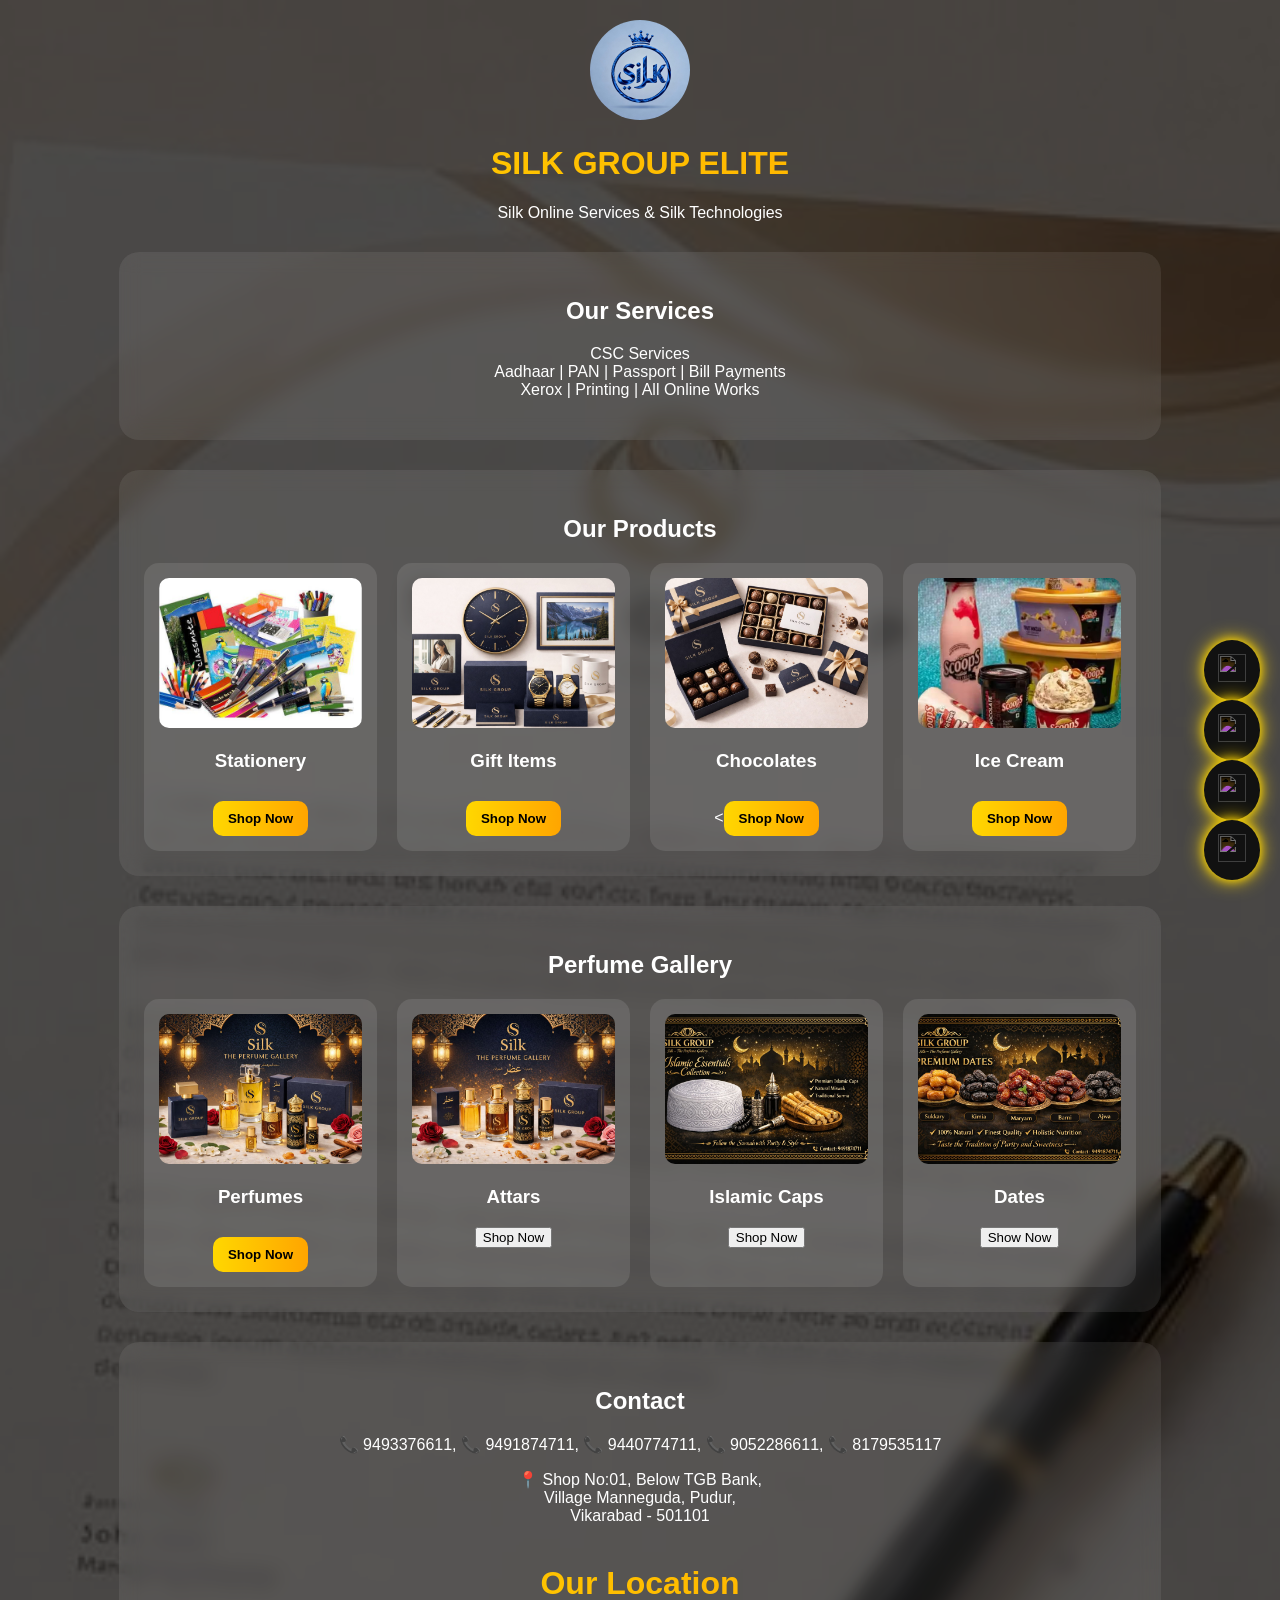
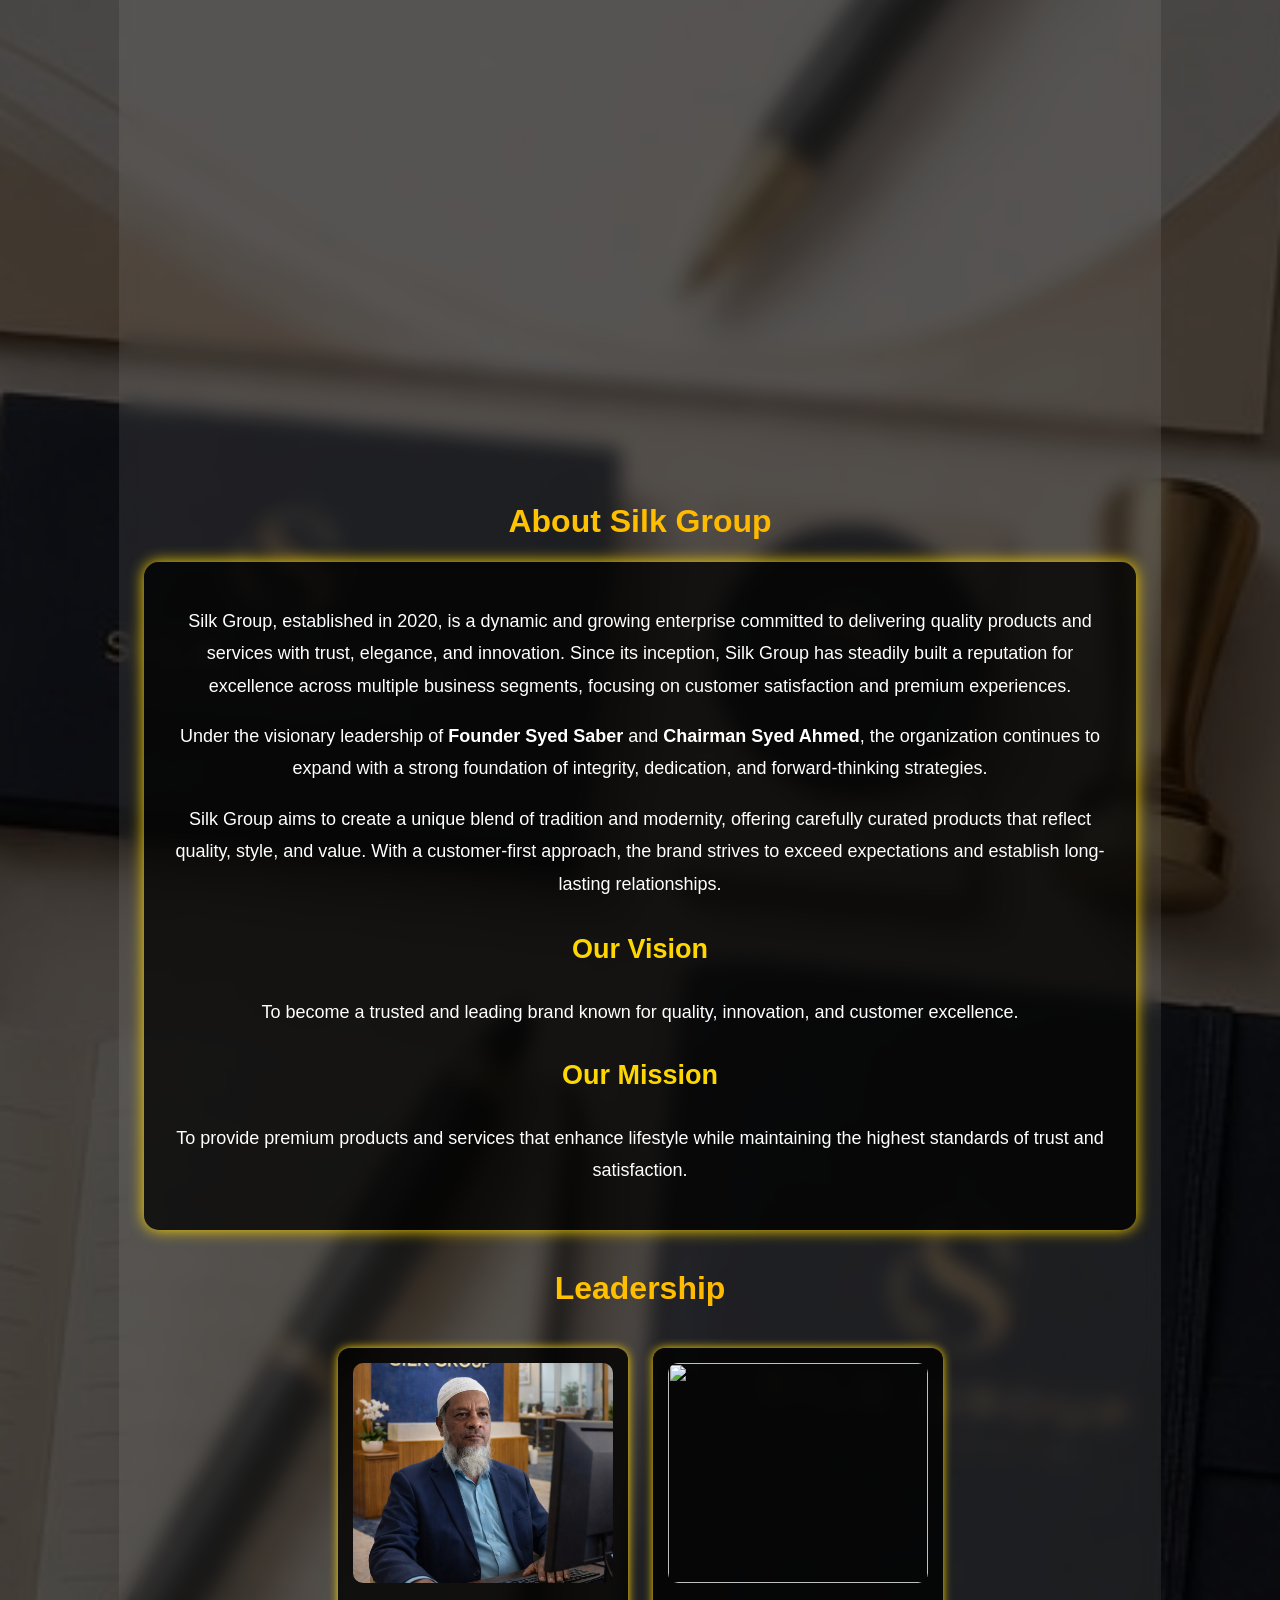
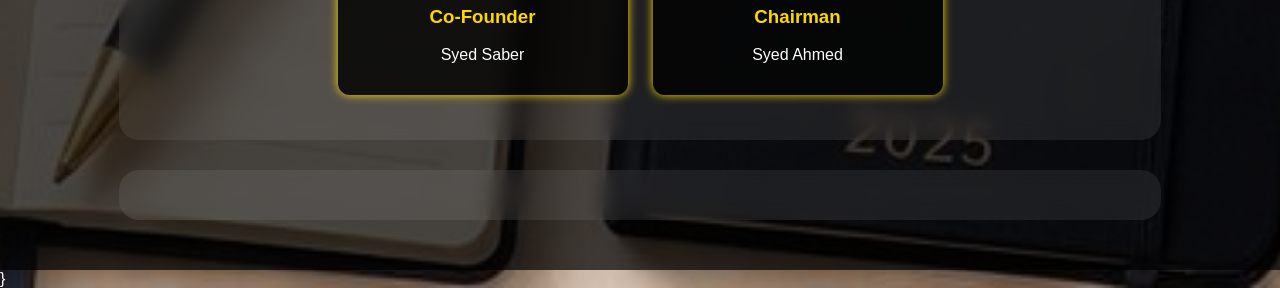
==== index.html @ edc4e0d5 "Update title from Co-Founder to Founder" ====
<!DOCTYPE html>
<html>
<head>
<title>SILK GROUP ELITE</title>
<meta name="viewport" content="width=device-width, initial-scale=1.0">

<style>

body {
    margin: 0;
    font-family: Arial;
    background: url('background.jpg') no-repeat center/cover;
    color: white;
}

/* OVERLAY */
.overlay {
    background: rgba(0,0,0,0.7);
    min-height: 100vh;
    padding: 20px;
}

/* HEADER */
header {
    text-align: center;
}

header img {
    width: 100px;
    border-radius: 50%;
}

h1 {
    background: linear-gradient(to right, gold, orange);
    -webkit-background-clip: text;
    -webkit-text-fill-color: transparent;
}

/* GLASS BOX */
.glass {
    background: rgba(255,255,255,0.08);
    backdrop-filter: blur(10px);
    padding: 25px;
    border-radius: 20px;
    width: 80%;
    margin: 30px auto;
    text-align: center;
}

/* GRID */
.container {
    display: grid;
    grid-template-columns: repeat(auto-fit, minmax(220px, 1fr));
    gap: 20px;
}

/* CARD */
.card {
    background: rgba(255,255,255,0.1);
    padding: 15px;
    border-radius: 15px;
}

.card img {
    width: 100%;
    height: 150px;
    object-fit: cover;
    border-radius: 10px;
}

/* SHOP BUTTON */
.shop {
    margin-top: 10px;
    padding: 10px 15px;
    background: linear-gradient(to right, gold, orange);
    color: black;
    border-radius: 10px;
    border: none;
    font-weight: bold;
    cursor: pointer;
}

.social a {
    margin: 10px;
    padding: 10px;
    background: gold;
    color: black;
    text-decoration: none;
    border-radius: 8px;
}

</style>
</head>

<body>

<div class="overlay">

<header>
    <img src="logo.png">
    <h1>SILK GROUP ELITE</h1>
    <p>Silk Online Services & Silk Technologies</p>
</header>

<div class="glass">
    <h2>Our Services</h2>
    <p>
        CSC Services<br>
        Aadhaar | PAN | Passport | Bill Payments<br>
        Xerox | Printing | All Online Works
    </p>
</div>

<div class="glass">
    <h2>Our Products</h2>

    <div class="container">

        <div class="card">
            <img src="stationery.jpg">
            <h3>Stationery</h3>
         <a href="stationery.html">
             <button class="shop">Shop Now</button></a>
</a>
        </div>

        <div class="card">
            <img src="gift.jpg">
            <h3>Gift Items</h3>
            <a href="gift.html"><button class="shop">Shop Now</button></a>
        </div>

        <div class="card">
            <img src="chocolate.jpg">
            <h3>Chocolates</h3>
            <<a href="chocolates.html"><button class="shop">Shop Now</button></a>
        </div>

        <div class="card">
            <img src="icecream.jpg">
            <h3>Ice Cream</h3>
           <a href="icecream.html"><button class="shop">Shop Now</button></a>
        </div>

    </div>
</div>

<div class="glass">
    <h2>Perfume Gallery</h2>

    <div class="container">

        <div class="card">
            <img src="perfume.jpg">
            <h3>Perfumes</h3>
           <a href="perfumes.html"><button class="shop">Shop Now</button></a>
        </div>

        <div class="card">
            <img src="attar.jpg">
            <h3>Attars</h3>
            <a href="attars.html"><button class="Shop">Shop Now</button></a>
        </div>

        <div class="card">
            <img src="cap.jpg">
            <h3>Islamic Caps</h3>
           <a href="caps.html"><button class="Shop">Shop Now</button></a>
        </div>

        <div class="card">
            <img src="dates.jpg">
            <h3>Dates</h3>
           <a href="dates.html"><button class="Shop">Show Now</button></a>
        </div>

    </div>
</div>

<div class="glass">
    <h2>Contact</h2>
    <p>
        📞 9493376611,
        📞 9491874711,
        📞 9440774711,
        📞 9052286611,
        📞 8179535117<br>
    </p>

    <p>
        📍 Shop No:01, Below TGB Bank,<br>
        Village Manneguda, Pudur,<br>
        Vikarabad - 501101
    </p>
    <h1 style="text-align:center; color:gold; margin-top:40px;">
Our Location
</h1>

<div style="width:100%; display:flex; justify-content:center; padding:20px;">
    <iframe 
        src="https://www.google.com/maps/embed?pb=!1m18!1m12!1m3!1d2971.1253141420716!2d77.9851502!3d17.296751900000004!2m3!1f0!2f0!3f0!3m2!1i1024!2i768!4f13.1!3m3!1m2!1s0x3bcbdfab6b94983f%3A0x90829c98261187fc!2sSilk%20Group%20(%20Online%20Services%2C%20Gift%20Articles%2C%20Perfumes%2C%20Attars%2C%20Stationery%20%26%20General%20Items%20)!5e1!3m2!1sen!2sin!4v1775652322186!5m2!1sen!2sin"
        width="90%" 
        height="400"
        style="border:0; border-radius:10px;"
        allowfullscreen=""
        loading="lazy">
    </iframe>
</div>
    <h1 style="text-align:center; color:gold; margin-top:40px;">
About Silk Group
</h1>

<div style="
max-width:1000px;
margin:20px auto;
background:rgba(0,0,0,0.75);
padding:25px;
border-radius:15px;
text-align:center;
line-height:1.8;
font-size:18px;
box-shadow:0 0 15px gold;
">

<p>
Silk Group, established in 2020, is a dynamic and growing enterprise committed to delivering quality products and services with trust, elegance, and innovation. Since its inception, Silk Group has steadily built a reputation for excellence across multiple business segments, focusing on customer satisfaction and premium experiences.
</p>

<p>
Under the visionary leadership of <b>Founder Syed Saber</b> and <b>Chairman Syed Ahmed</b>, the organization continues to expand with a strong foundation of integrity, dedication, and forward-thinking strategies.
</p>

<p>
Silk Group aims to create a unique blend of tradition and modernity, offering carefully curated products that reflect quality, style, and value. With a customer-first approach, the brand strives to exceed expectations and establish long-lasting relationships.
</p>

<h2 style="color:gold; margin-top:25px;">Our Vision</h2>
<p>
To become a trusted and leading brand known for quality, innovation, and customer excellence.
</p>

<h2 style="color:gold;">Our Mission</h2>
<p>
To provide premium products and services that enhance lifestyle while maintaining the highest standards of trust and satisfaction.
</p>

</div>


<!-- TEAM SECTION -->
<h1 style="text-align:center; color:gold; margin-top:40px;">
Leadership
</h1>

<div style="
display:flex;
flex-wrap:wrap;
justify-content:center;
gap:25px;
padding:20px;
">

<!-- FOUNDER -->
<div style="
background:rgba(0,0,0,0.8);
padding:15px;
border-radius:12px;
width:260px;
text-align:center;
box-shadow:0 0 10px gold;
transition:0.3s;
"
onmouseover="this.style.transform='scale(1.05)'"
onmouseout="this.style.transform='scale(1)'">

<img src="founder.jpg"
style="width:100%; height:220px; object-fit:cover; border-radius:10px;">

<h3 style="color:gold;">Co-Founder</h3>
<p>Syed Saber</p>

</div>

<!-- CHAIRMAN -->
<div style="
background:rgba(0,0,0,0.8);
padding:15px;
border-radius:12px;
width:260px;
text-align:center;
box-shadow:0 0 10px gold;
transition:0.3s;
"
onmouseover="this.style.transform='scale(1.05)'"
onmouseout="this.style.transform='scale(1)'">

<img src="chairman.jpg"
style="width:100%; height:220px; object-fit:cover; border-radius:10px;">

<h3 style="color:gold;">Chairman</h3>
<p>Syed Ahmed</p>

</div>

</div>
</div>

<div class="glass">
  
</a>
</div>

</div>

<script>

<script>
function buyNow(item){
    let number = "919493376611";
    let msg = "I want to buy: " + item;
    window.open("https://wa.me/" + number + "?text=" + encodeURIComponent(msg));
}
</script>
}

</script>
<!-- CALL -->
<a href="tel:9493376611"
style="
position:fixed;
bottom:200px;
right:20px;
background:#111;
padding:14px;
border-radius:50%;
box-shadow:0 0 10px gold, 0 0 20px gold;
transition:0.3s;
"
onmouseover="this.style.boxShadow='0 0 20px gold,0 0 40px gold'"
onmouseout="this.style.boxShadow='0 0 10px gold,0 0 20px gold'">
<img src="https://cdn-icons-png.flaticon.com/512/597/597177.png"
style="width:28px; height:28px; filter:invert(1);">
</a>

<!-- WHATSAPP -->
<a href="https://wa.me/919493376611"
style="
position:fixed;
bottom:140px;
right:20px;
background:#111;
padding:14px;
border-radius:50%;
box-shadow:0 0 10px gold, 0 0 20px gold;
transition:0.3s;
"
onmouseover="this.style.boxShadow='0 0 20px gold,0 0 40px gold'"
onmouseout="this.style.boxShadow='0 0 10px gold,0 0 20px gold'">
<img src="https://cdn-icons-png.flaticon.com/512/733/733585.png"
style="width:28px; height:28px; filter:invert(1);">
</a>

<!-- INSTAGRAM -->
<a href="https://instagram.com/silkonlineservices.6611e"
style="
position:fixed;
bottom:80px;
right:20px;
background:#111;
padding:14px;
border-radius:50%;
box-shadow:0 0 10px gold, 0 0 20px gold;
transition:0.3s;
"
onmouseover="this.style.boxShadow='0 0 20px gold,0 0 40px gold'"
onmouseout="this.style.boxShadow='0 0 10px gold,0 0 20px gold'">
<img src="https://cdn-icons-png.flaticon.com/512/2111/2111463.png"
style="width:28px; height:28px; filter:invert(1);">
</a>

<!-- YOUTUBE -->
<a href="https://youtube.com/@syedahmed6391"
style="
position:fixed;
bottom:20px;
right:20px;
background:#111;
padding:14px;
border-radius:50%;
box-shadow:0 0 10px gold, 0 0 20px gold;
transition:0.3s;
"
onmouseover="this.style.boxShadow='0 0 20px gold,0 0 40px gold'"
onmouseout="this.style.boxShadow='0 0 10px gold,0 0 20px gold'">
<img src="https://cdn-icons-png.flaticon.com/512/1384/1384060.png"
style="width:28px; height:28px; filter:invert(1);">
</a>
</div>

</body>
</html>
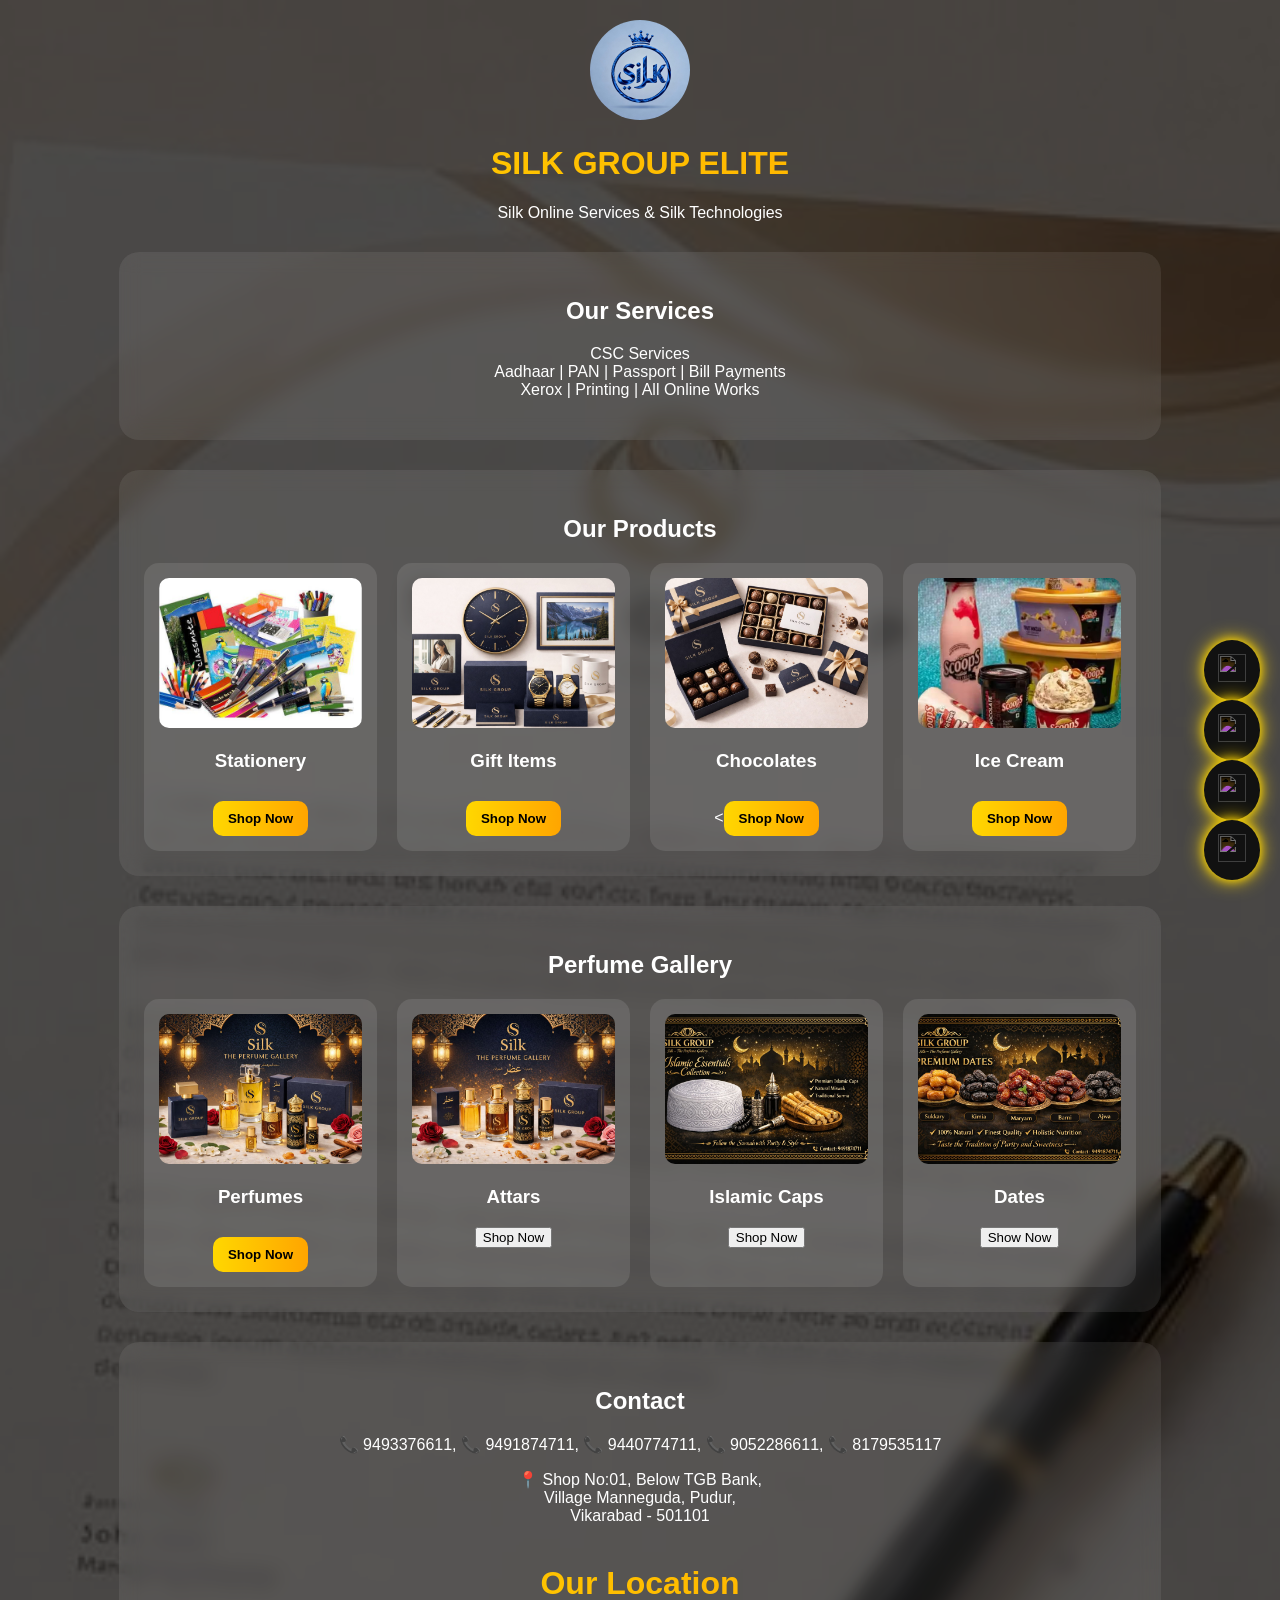
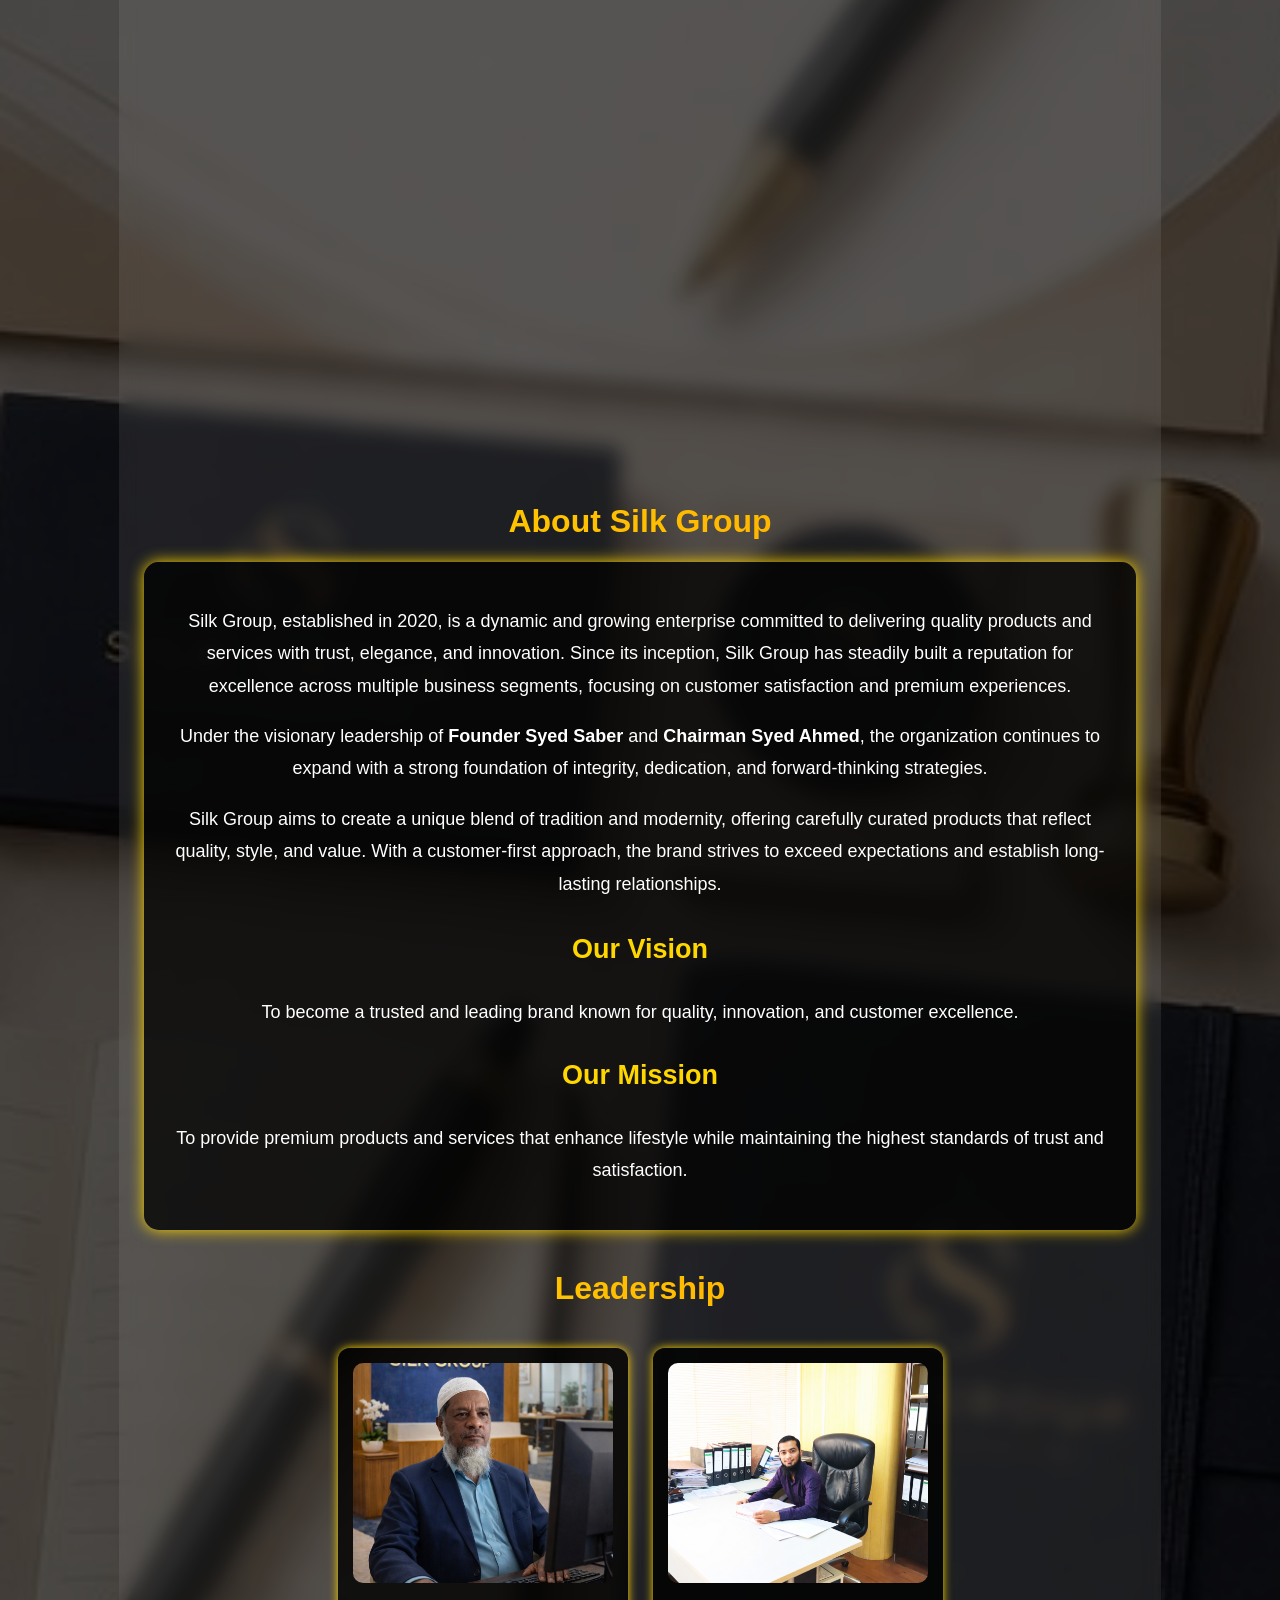
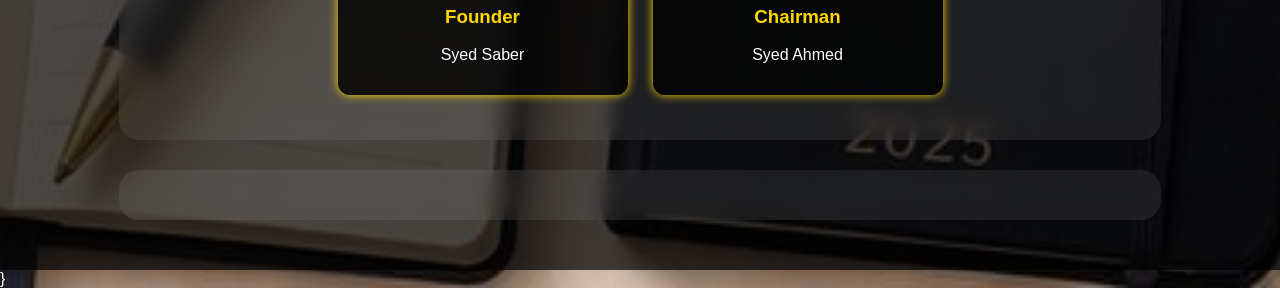
==== commit 2d0b3bdc: "Change Co-Founder heading to Founder" ====
--- a/index.html
+++ b/index.html
@@ -276,7 +276,7 @@
 <img src="founder.jpg"
 style="width:100%; height:220px; object-fit:cover; border-radius:10px;">
 
-<h3 style="color:gold;">Co-Founder</h3>
+<h3 style="color:gold;">Founder</h3>
 <p>Syed Saber</p>
 
 </div>
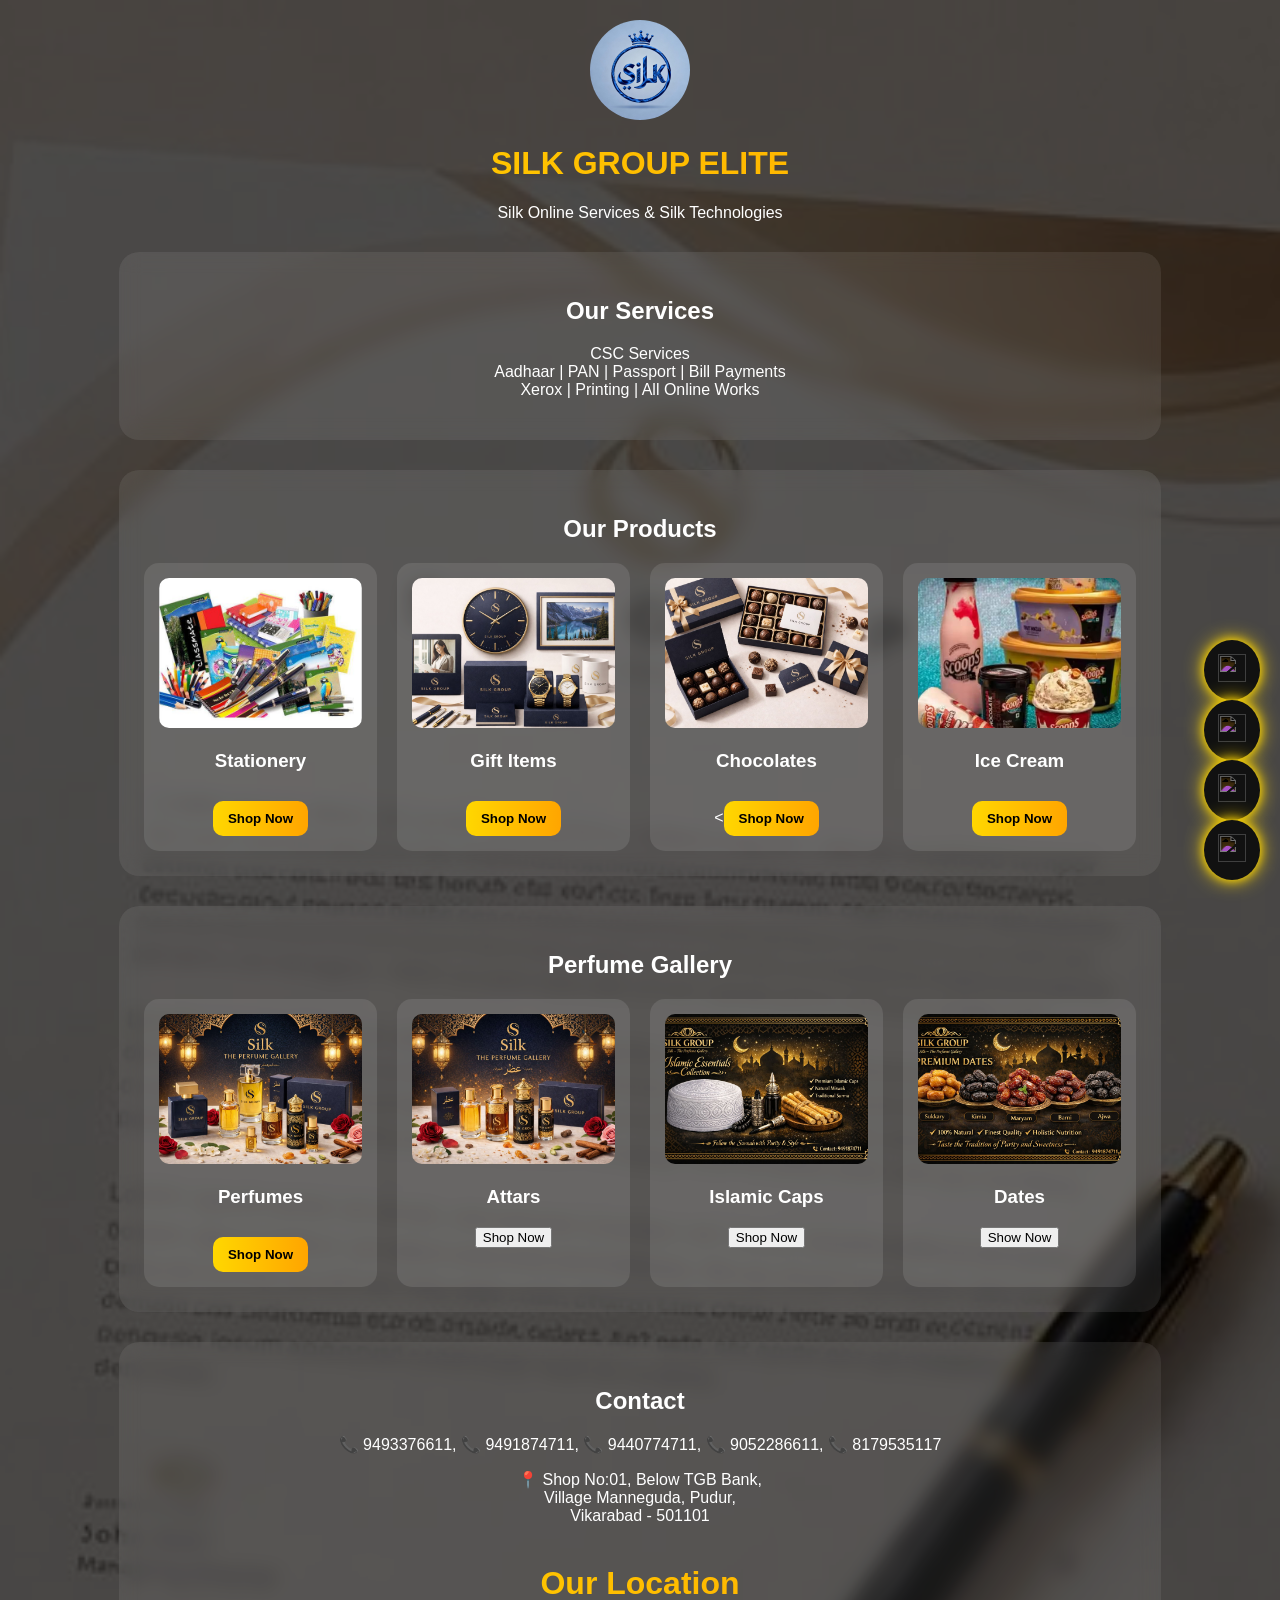
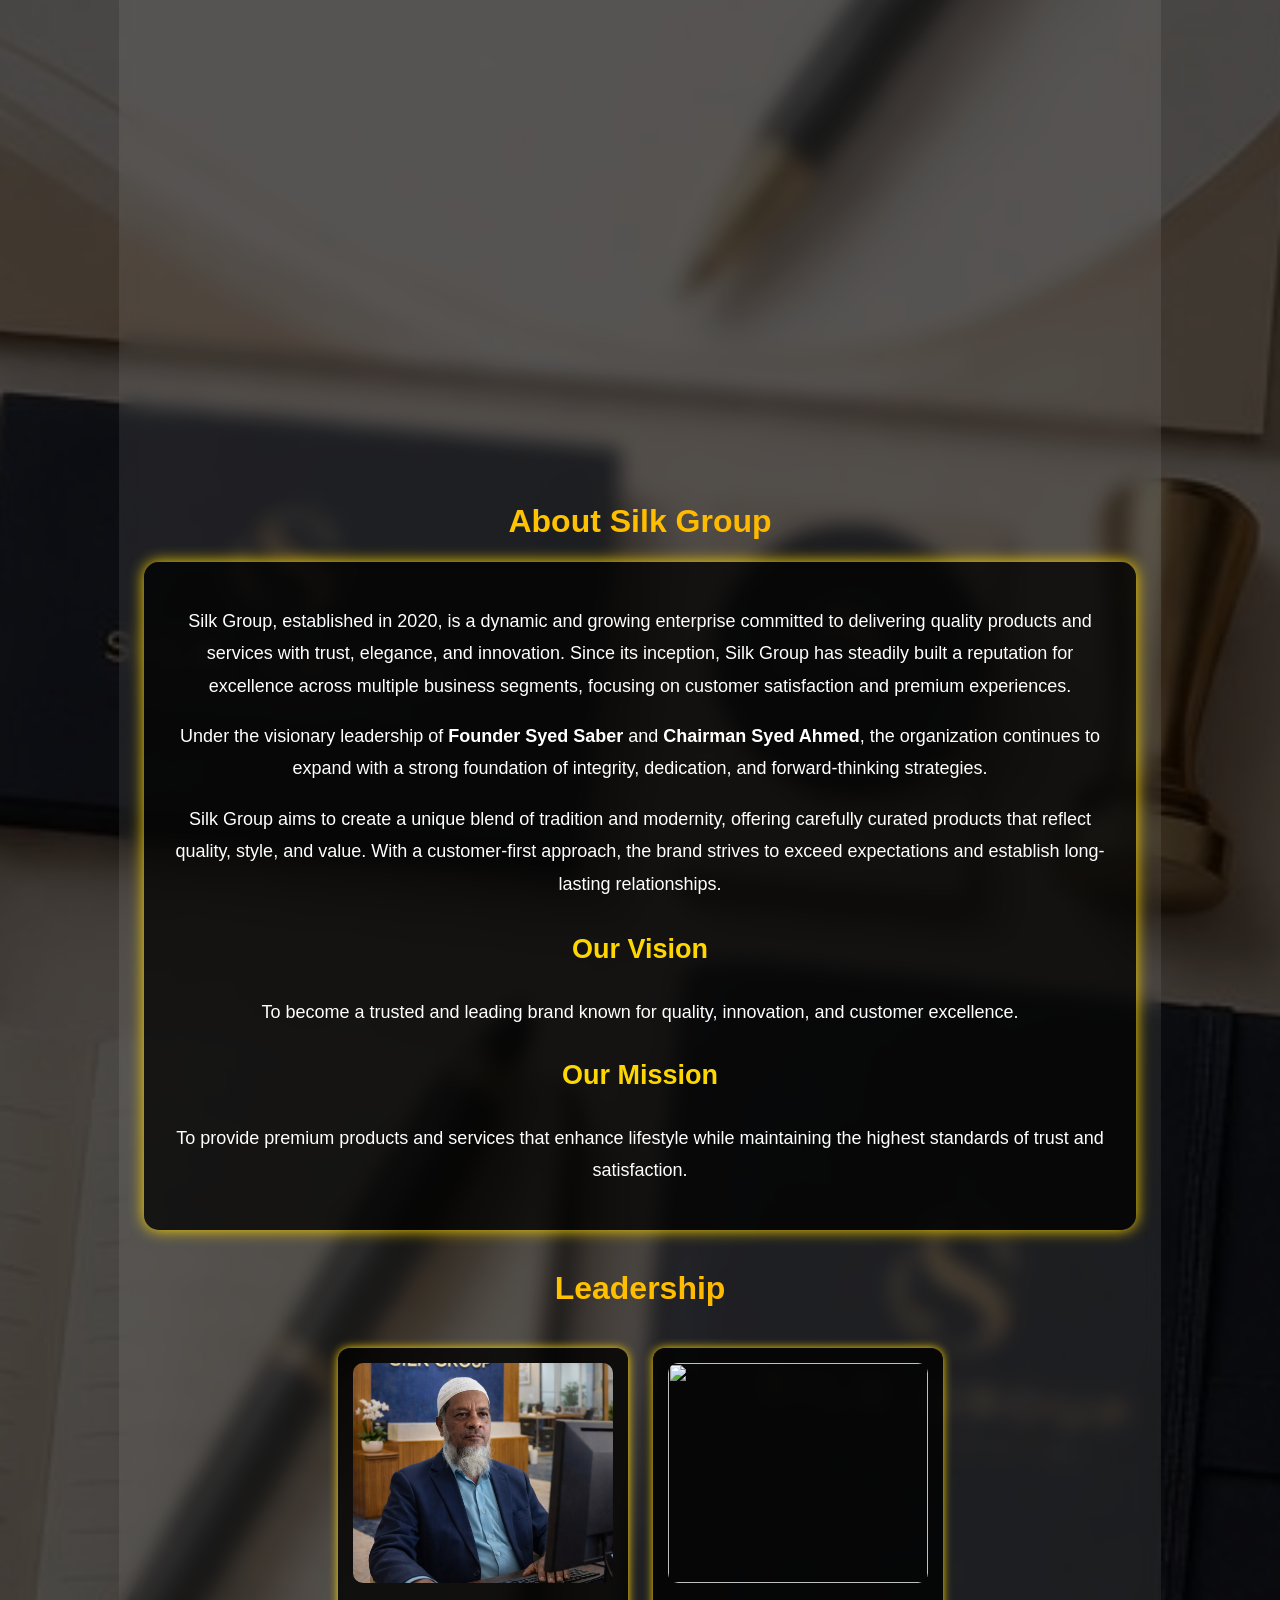
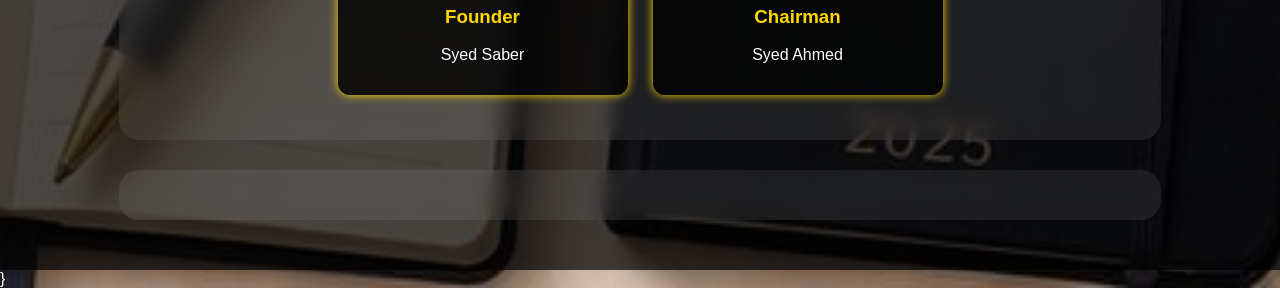
==== commit eadb1f49: "Fix image filename case in index.html" ====
--- a/index.html
+++ b/index.html
@@ -294,7 +294,7 @@
 onmouseover="this.style.transform='scale(1.05)'"
 onmouseout="this.style.transform='scale(1)'">
 
-<img src="chairman.jpg"
+<img src="Chairman.jpg"
 style="width:100%; height:220px; object-fit:cover; border-radius:10px;">
 
 <h3 style="color:gold;">Chairman</h3>
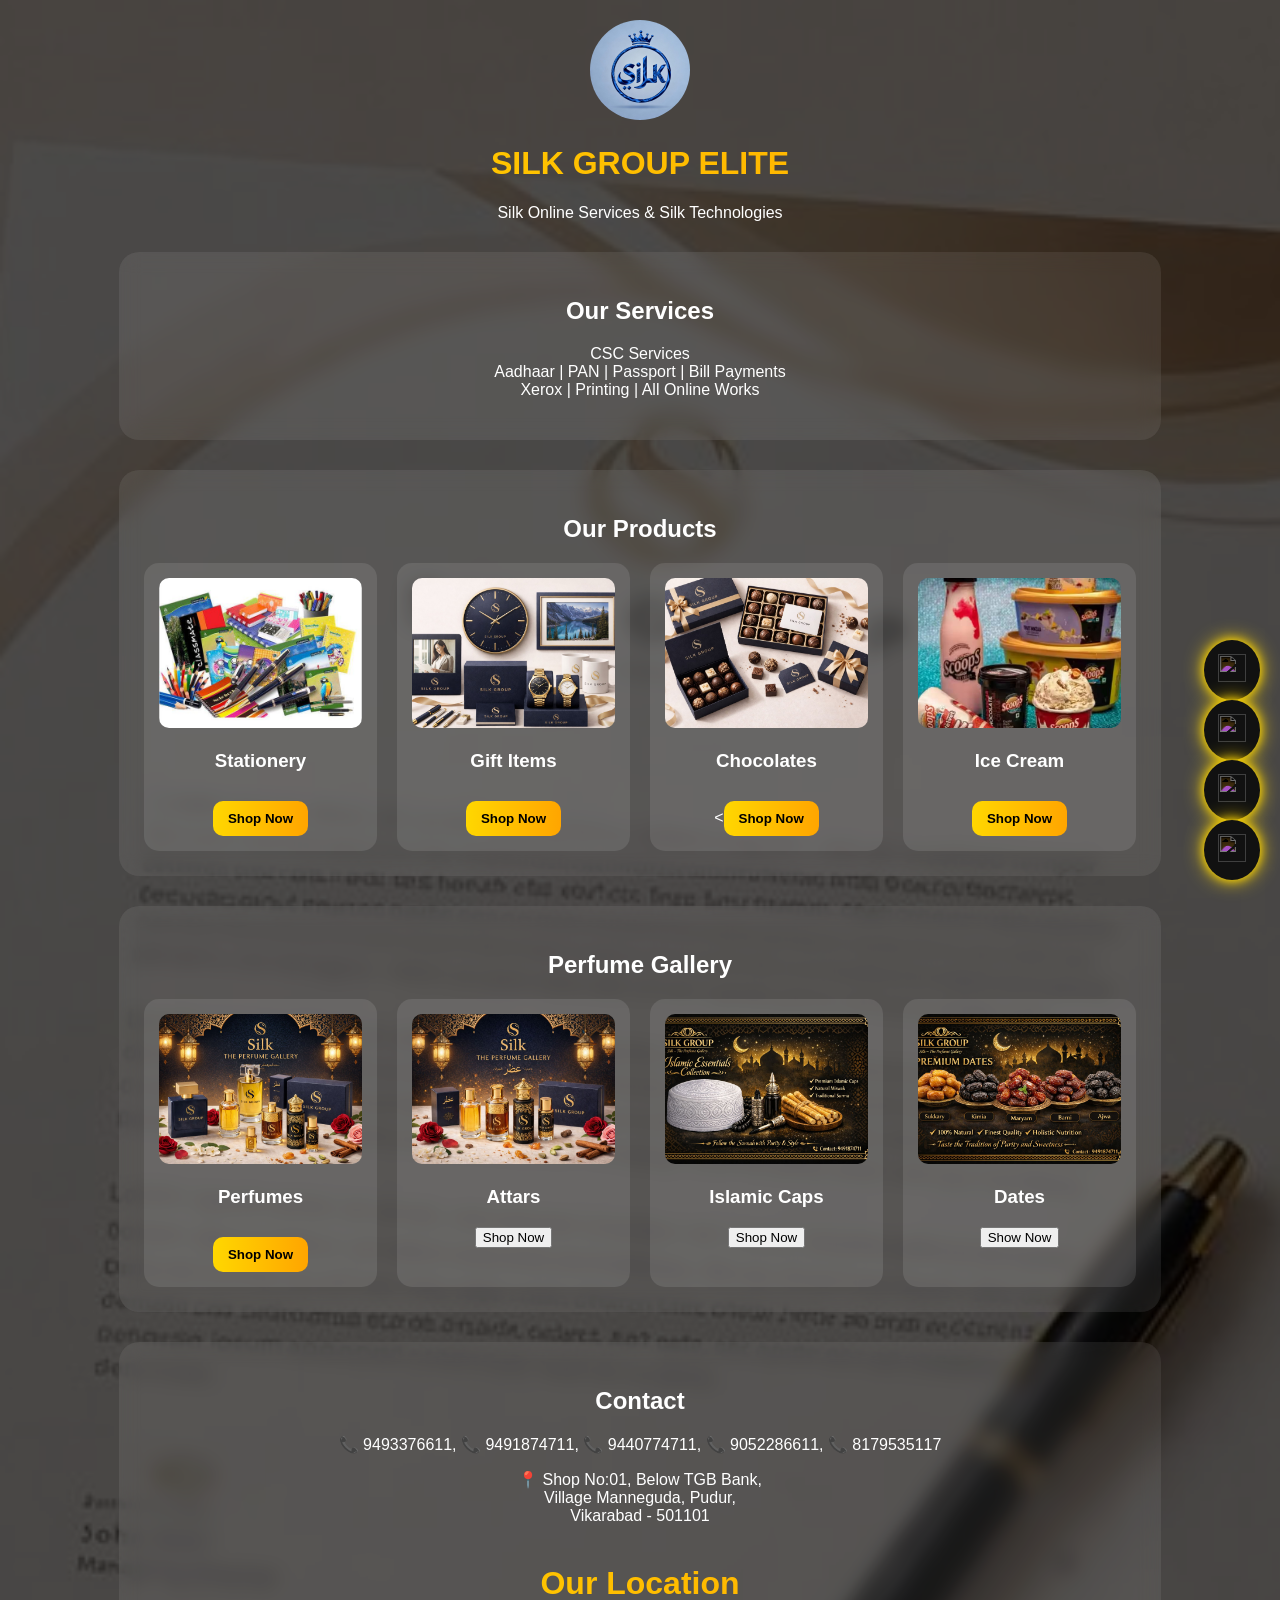
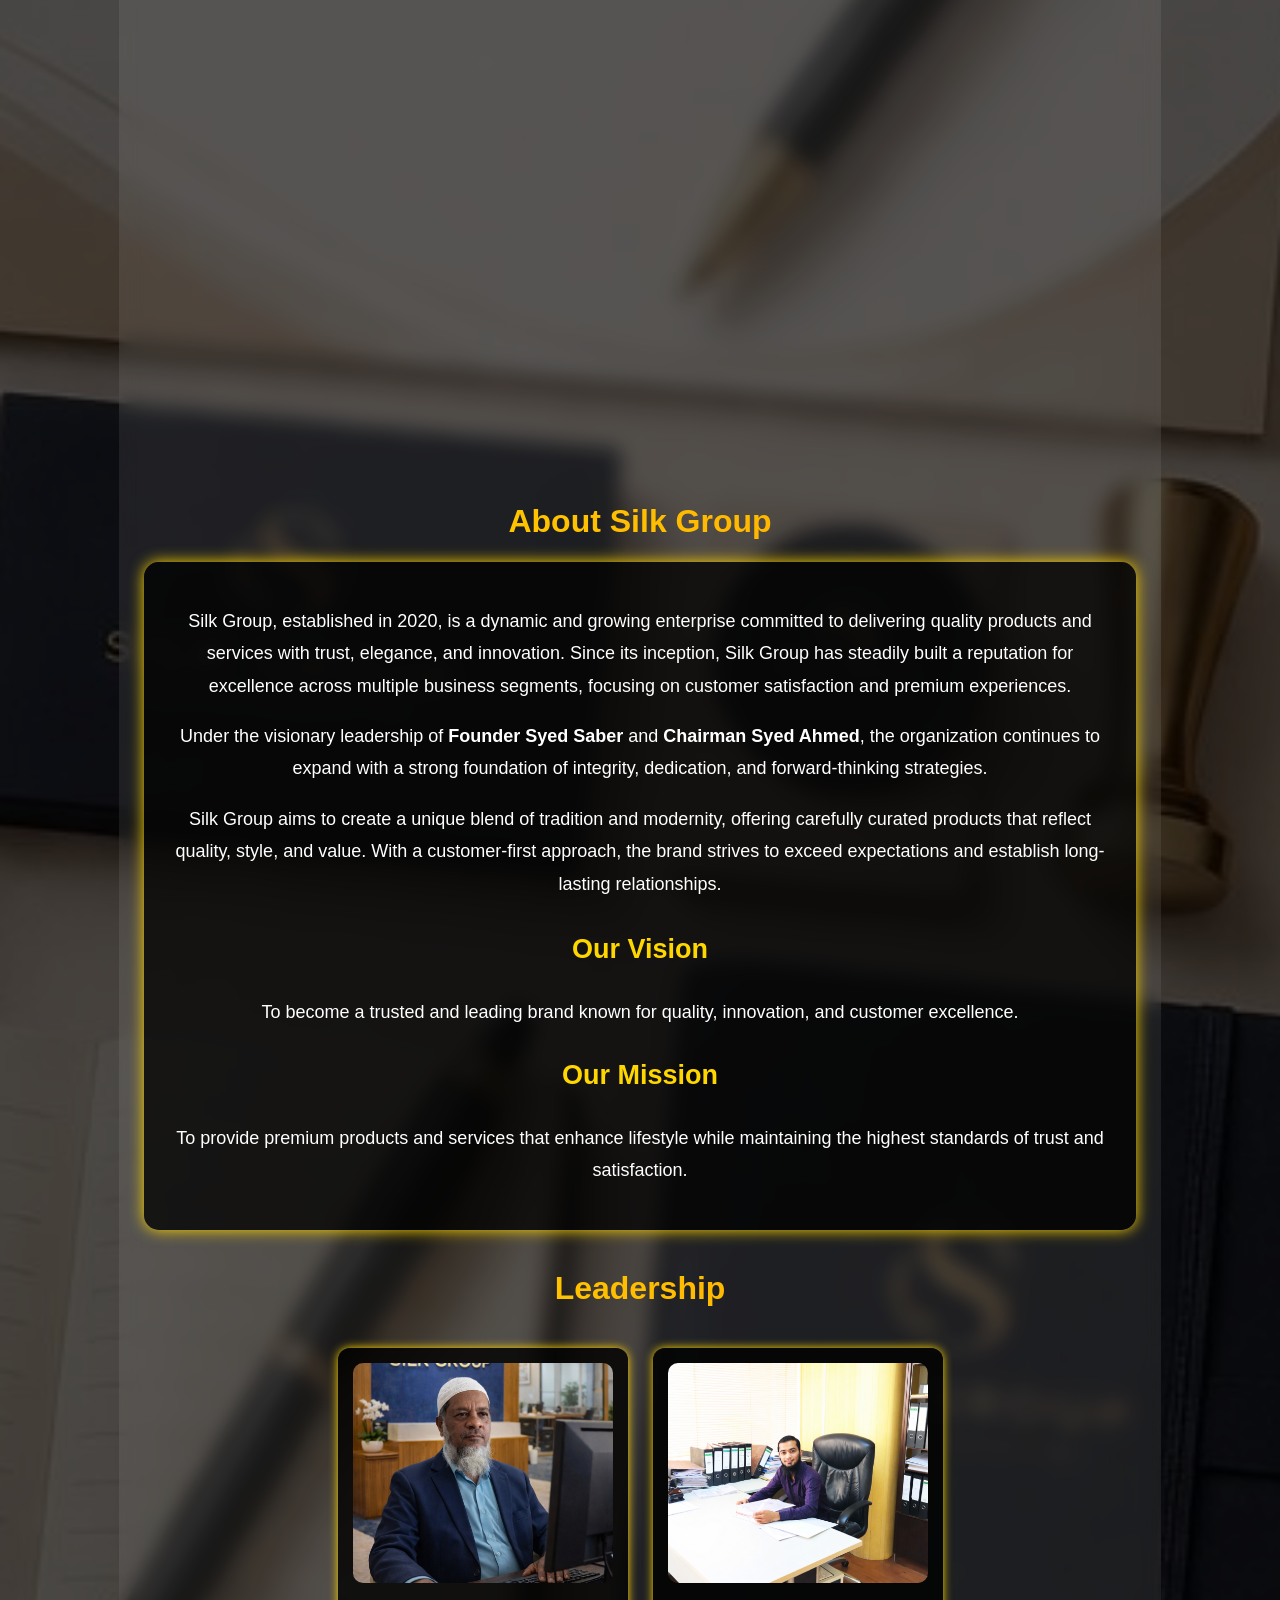
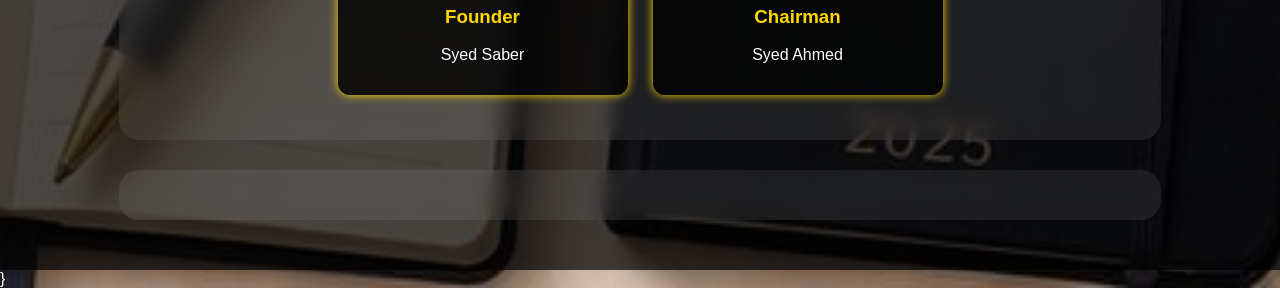
==== commit fbd022ea: "Fix Instagram link in index.html" ====
--- a/index.html
+++ b/index.html
@@ -361,7 +361,7 @@
 </a>
 
 <!-- INSTAGRAM -->
-<a href="https://instagram.com/silkonlineservices.6611e"
+<a href="https://instagram.com/silkonlineservices.6611"
 style="
 position:fixed;
 bottom:80px;
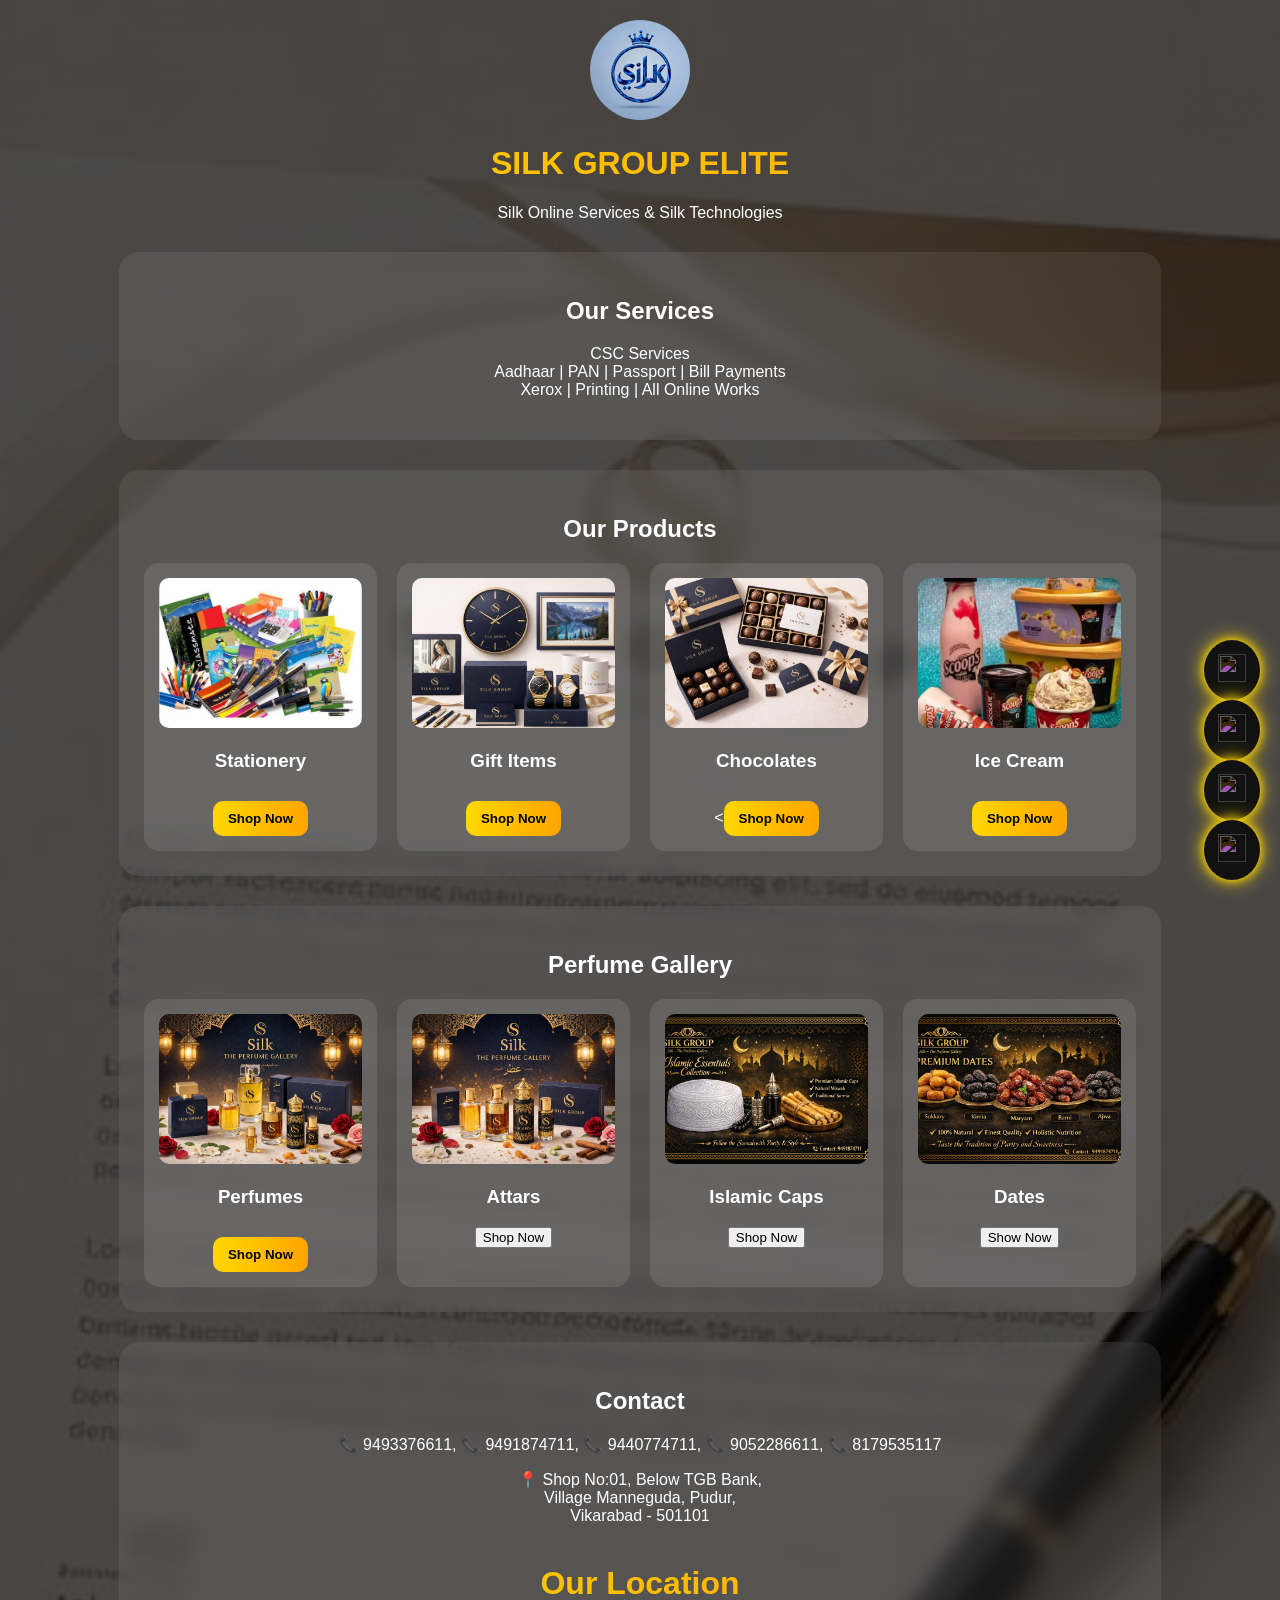
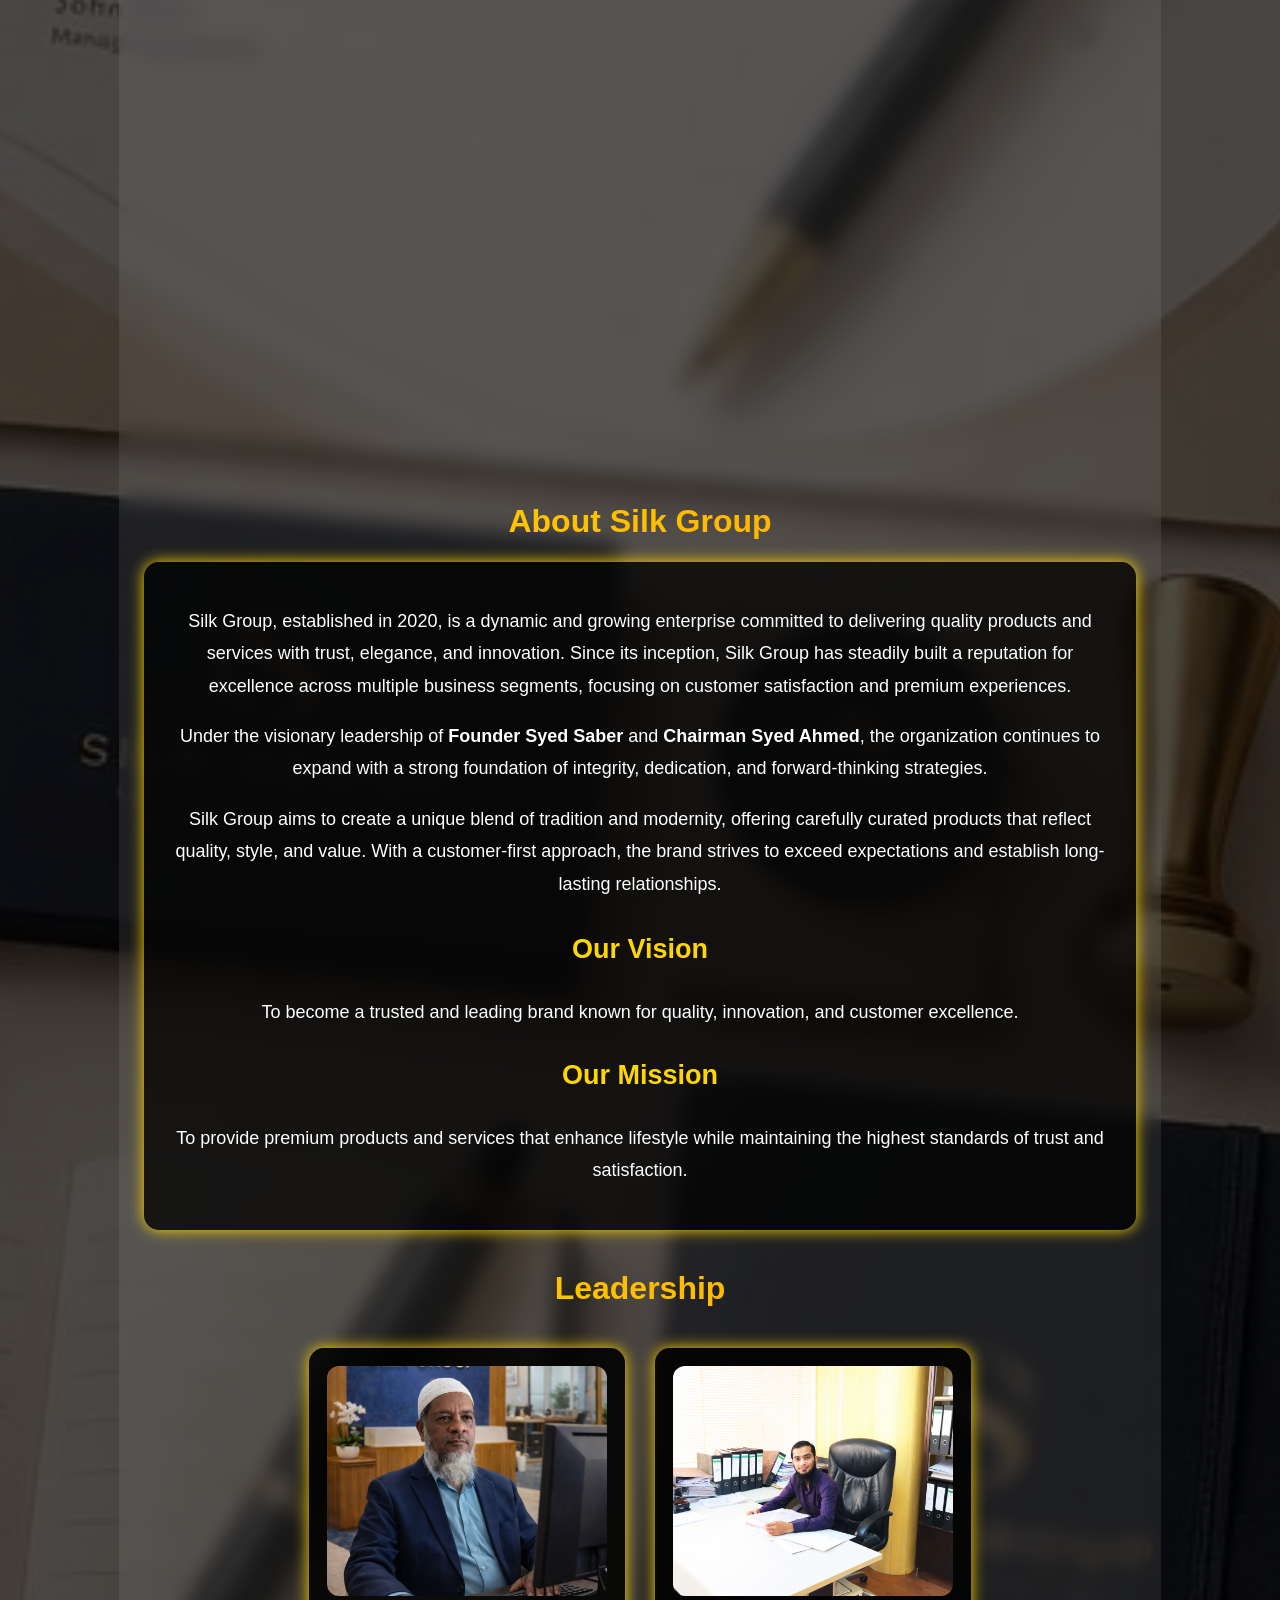
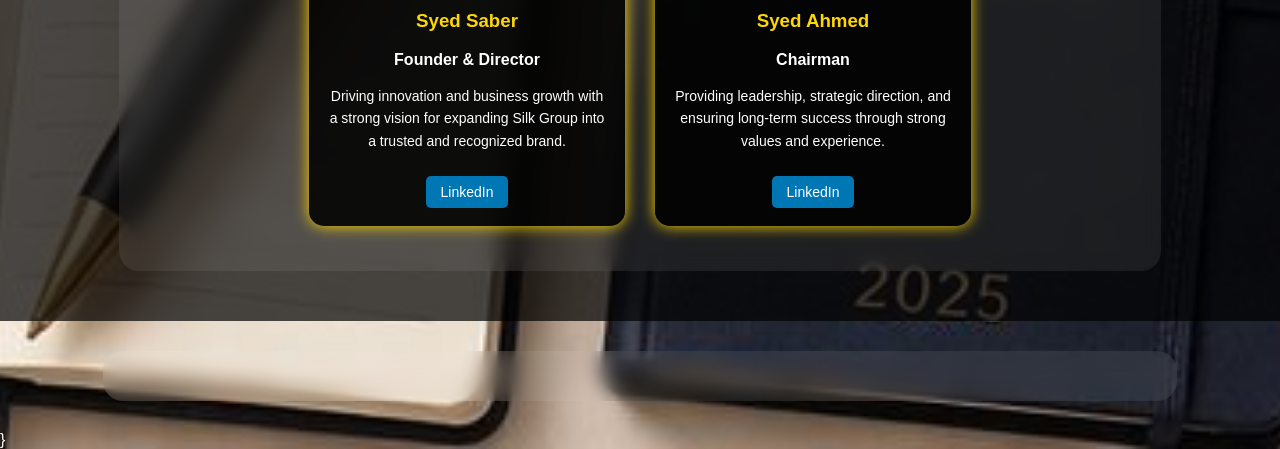
==== commit ae4c0921: "Enhance founder and chairman sections with styles" ====
--- a/index.html
+++ b/index.html
@@ -256,50 +256,115 @@
 display:flex;
 flex-wrap:wrap;
 justify-content:center;
-gap:25px;
+gap:30px;
 padding:20px;
 ">
 
 <!-- FOUNDER -->
 <div style="
-background:rgba(0,0,0,0.8);
-padding:15px;
-border-radius:12px;
-width:260px;
+background:rgba(0,0,0,0.85);
+padding:18px;
+border-radius:15px;
+width:280px;
 text-align:center;
-box-shadow:0 0 10px gold;
-transition:0.3s;
+box-shadow:0 0 15px gold;
+transition:0.4s;
+opacity:0;
+transform:translateY(30px);
+animation:fadeUp 1s ease forwards;
 "
 onmouseover="this.style.transform='scale(1.05)'"
 onmouseout="this.style.transform='scale(1)'">
 
 <img src="founder.jpg"
-style="width:100%; height:220px; object-fit:cover; border-radius:10px;">
-
-<h3 style="color:gold;">Founder</h3>
-<p>Syed Saber</p>
+style="width:100%; height:230px; object-fit:cover; border-radius:12px; transition:0.4s;"
+onmouseover="this.style.transform='scale(1.08)'"
+onmouseout="this.style.transform='scale(1)'">
+
+<h3 style="color:gold; margin-top:10px;">Syed Saber</h3>
+<p style="font-weight:bold;">Founder & Director</p>
+
+<p style="font-size:14px; line-height:1.6;">
+Driving innovation and business growth with a strong vision for expanding Silk Group into a trusted and recognized brand.
+</p>
+
+<!-- LINKEDIN -->
+<a href="https://linkedin.com/in/yourprofile" target="_blank"
+style="
+display:inline-block;
+margin-top:10px;
+padding:8px 15px;
+background:#0077B5;
+color:white;
+border-radius:5px;
+text-decoration:none;
+font-size:14px;
+">
+LinkedIn
+</a>
 
 </div>
 
 <!-- CHAIRMAN -->
 <div style="
-background:rgba(0,0,0,0.8);
-padding:15px;
-border-radius:12px;
-width:260px;
+background:rgba(0,0,0,0.85);
+padding:18px;
+border-radius:15px;
+width:280px;
 text-align:center;
-box-shadow:0 0 10px gold;
-transition:0.3s;
+box-shadow:0 0 15px gold;
+transition:0.4s;
+opacity:0;
+transform:translateY(30px);
+animation:fadeUp 1.5s ease forwards;
 "
 onmouseover="this.style.transform='scale(1.05)'"
 onmouseout="this.style.transform='scale(1)'">
 
 <img src="Chairman.jpg"
-style="width:100%; height:220px; object-fit:cover; border-radius:10px;">
-
-<h3 style="color:gold;">Chairman</h3>
-<p>Syed Ahmed</p>
-
+style="width:100%; height:230px; object-fit:cover; border-radius:12px; transition:0.4s;"
+onmouseover="this.style.transform='scale(1.08)'"
+onmouseout="this.style.transform='scale(1)'">
+
+<h3 style="color:gold; margin-top:10px;">Syed Ahmed</h3>
+<p style="font-weight:bold;">Chairman</p>
+
+<p style="font-size:14px; line-height:1.6;">
+Providing leadership, strategic direction, and ensuring long-term success through strong values and experience.
+</p>
+
+<!-- LINKEDIN -->
+<a href="https://linkedin.com/in/yourprofile" target="_blank"
+style="
+display:inline-block;
+margin-top:10px;
+padding:8px 15px;
+background:#0077B5;
+color:white;
+border-radius:5px;
+text-decoration:none;
+font-size:14px;
+">
+LinkedIn
+</a>
+
+</div>
+
+</div>
+
+<!-- ANIMATION STYLE -->
+<style>
+@keyframes fadeUp {
+    from {
+        opacity: 0;
+        transform: translateY(30px);
+    }
+    to {
+        opacity: 1;
+        transform: translateY(0);
+    }
+}
+</style>
 </div>
 
 </div>
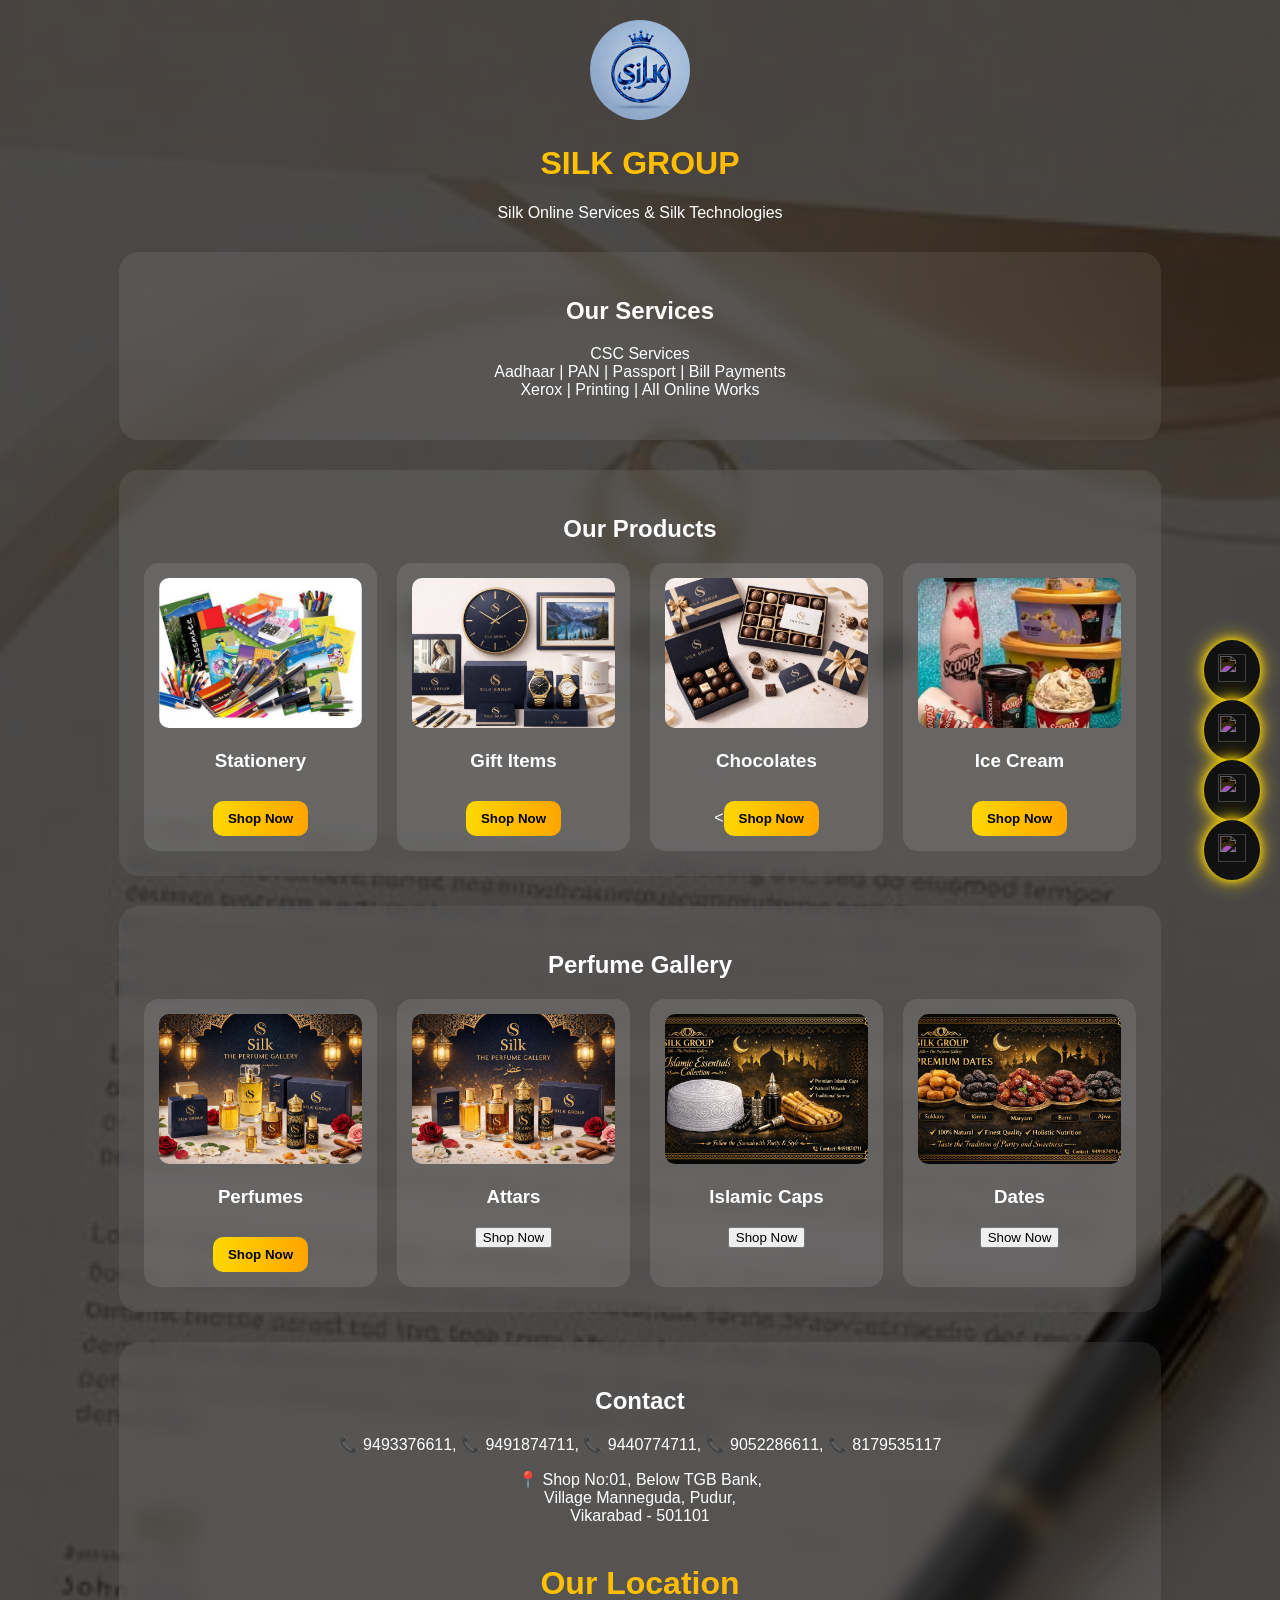
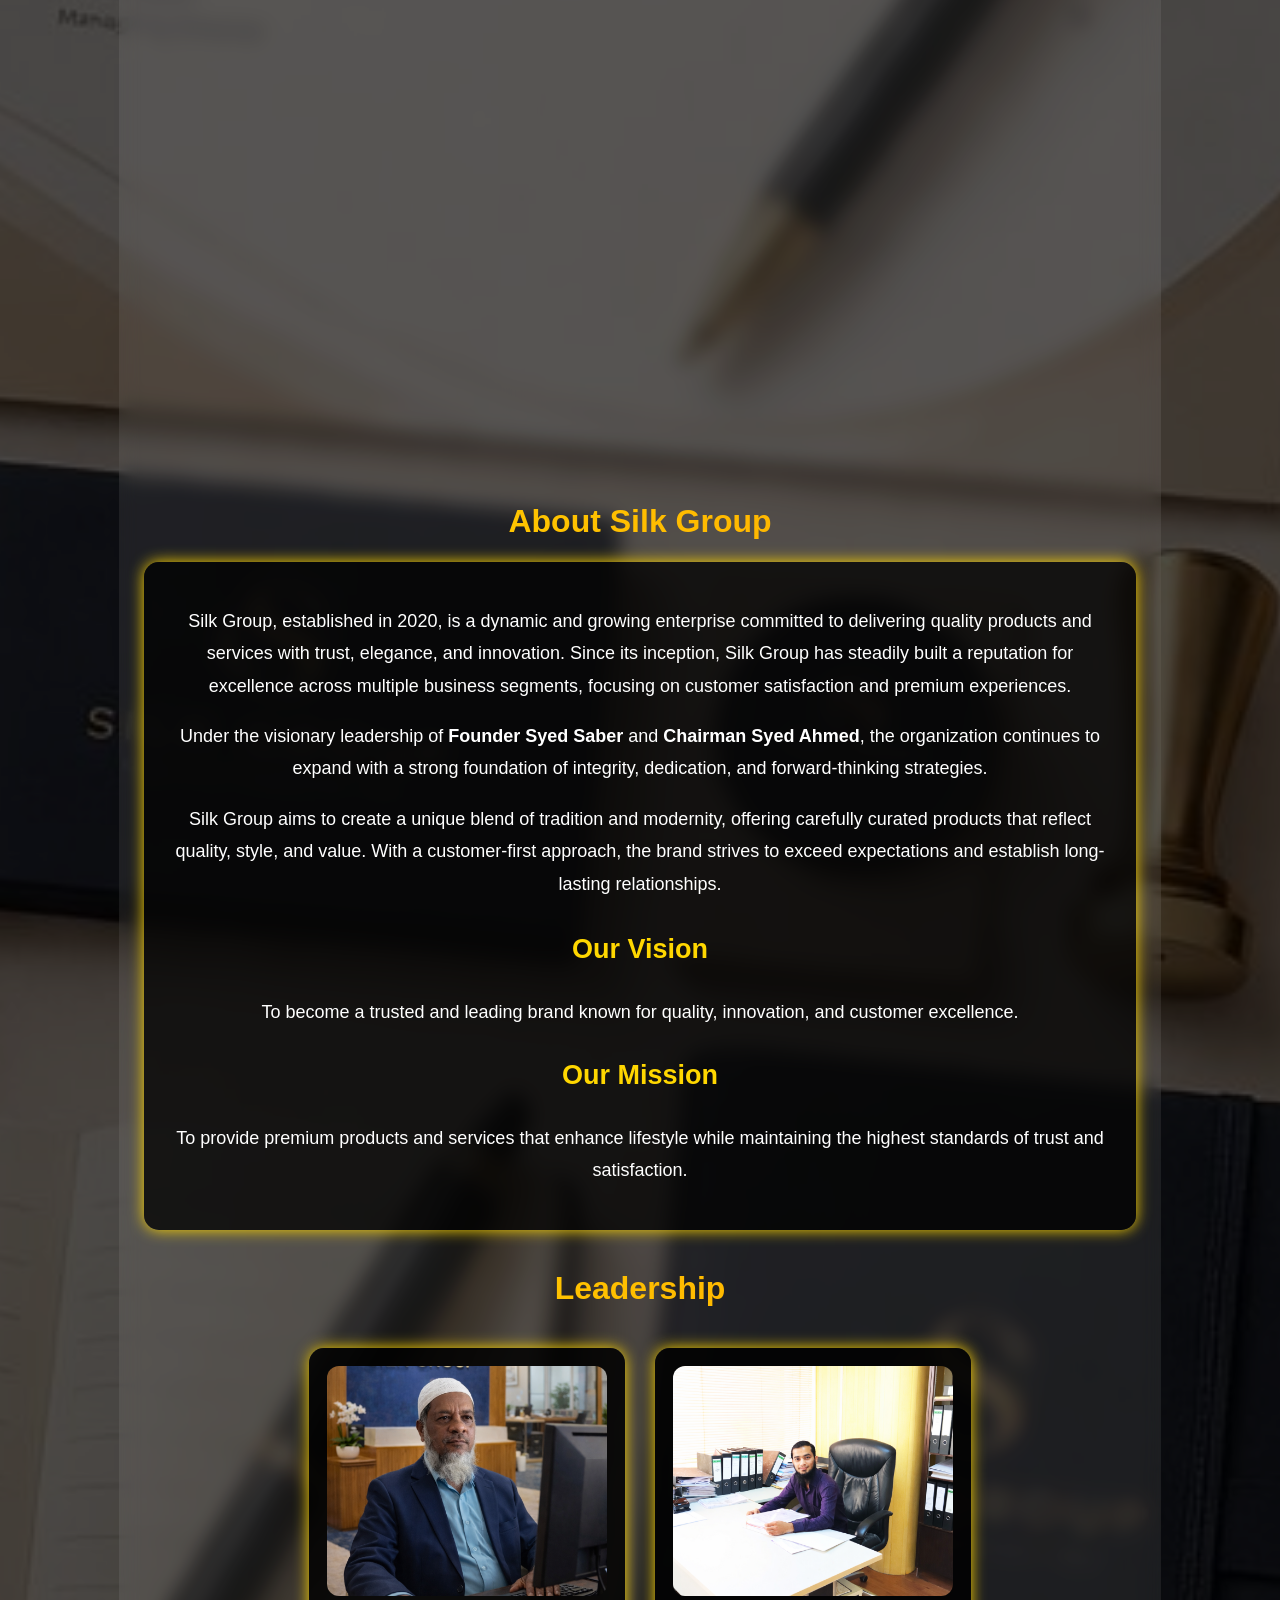
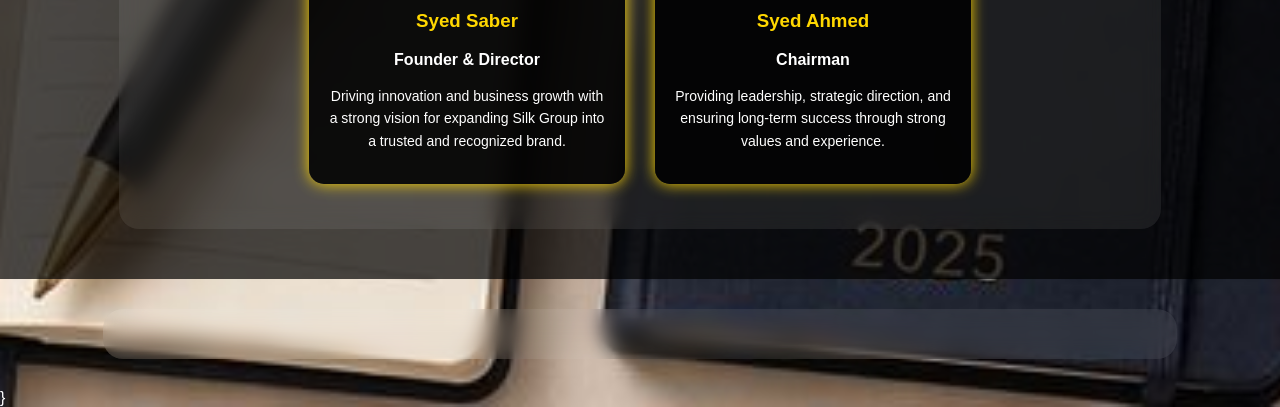
==== commit ee5b0b60: "Update title and header, remove LinkedIn links Updated the title and header from 'SILK GROUP ELITE' " ====
--- a/index.html
+++ b/index.html
@@ -1,7 +1,7 @@
 <!DOCTYPE html>
 <html>
 <head>
-<title>SILK GROUP ELITE</title>
+<title>SILK GROUP</title>
 <meta name="viewport" content="width=device-width, initial-scale=1.0">
 
 <style>
@@ -98,7 +98,7 @@
 
 <header>
     <img src="logo.png">
-    <h1>SILK GROUP ELITE</h1>
+    <h1>SILK GROUP </h1>
     <p>Silk Online Services & Silk Technologies</p>
 </header>
 
@@ -288,19 +288,6 @@
 Driving innovation and business growth with a strong vision for expanding Silk Group into a trusted and recognized brand.
 </p>
 
-<!-- LINKEDIN -->
-<a href="https://linkedin.com/in/yourprofile" target="_blank"
-style="
-display:inline-block;
-margin-top:10px;
-padding:8px 15px;
-background:#0077B5;
-color:white;
-border-radius:5px;
-text-decoration:none;
-font-size:14px;
-">
-LinkedIn
 </a>
 
 </div>
@@ -333,20 +320,6 @@
 Providing leadership, strategic direction, and ensuring long-term success through strong values and experience.
 </p>
 
-<!-- LINKEDIN -->
-<a href="https://linkedin.com/in/yourprofile" target="_blank"
-style="
-display:inline-block;
-margin-top:10px;
-padding:8px 15px;
-background:#0077B5;
-color:white;
-border-radius:5px;
-text-decoration:none;
-font-size:14px;
-">
-LinkedIn
-</a>
 
 </div>
 
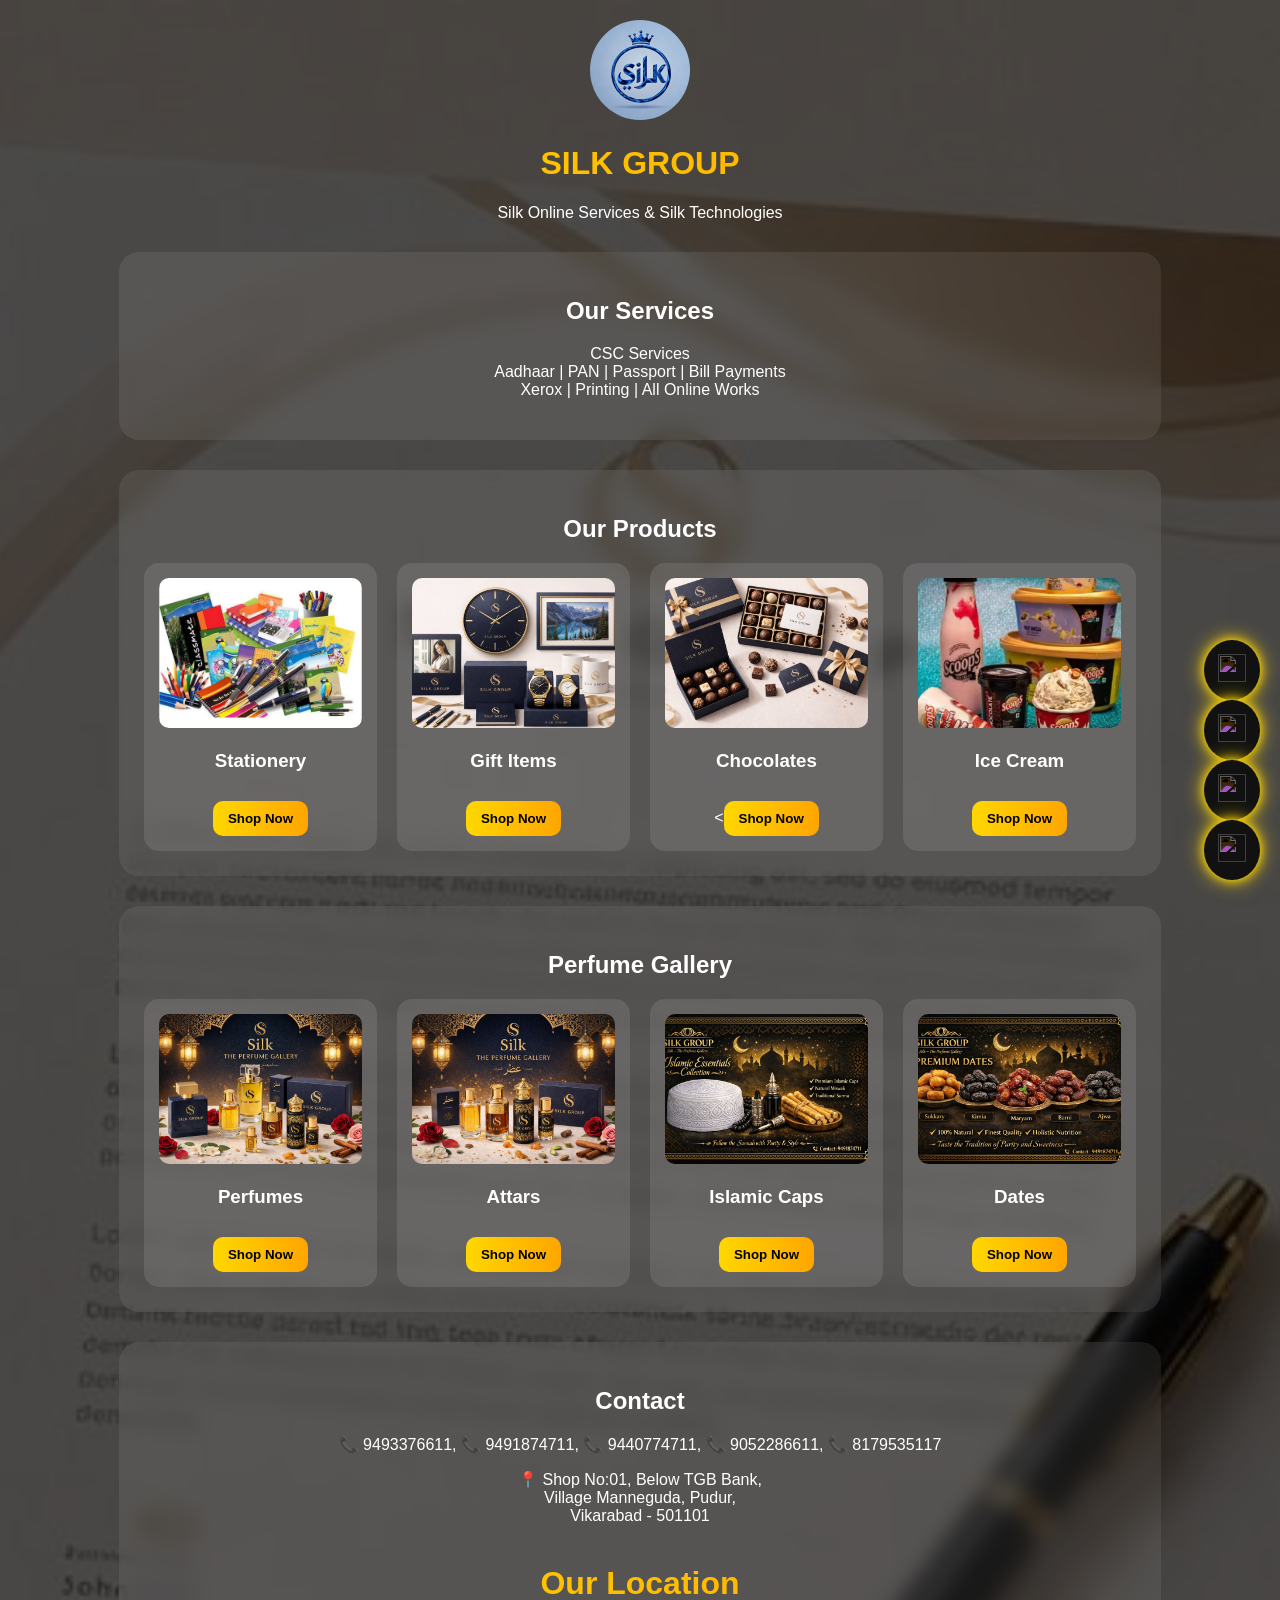
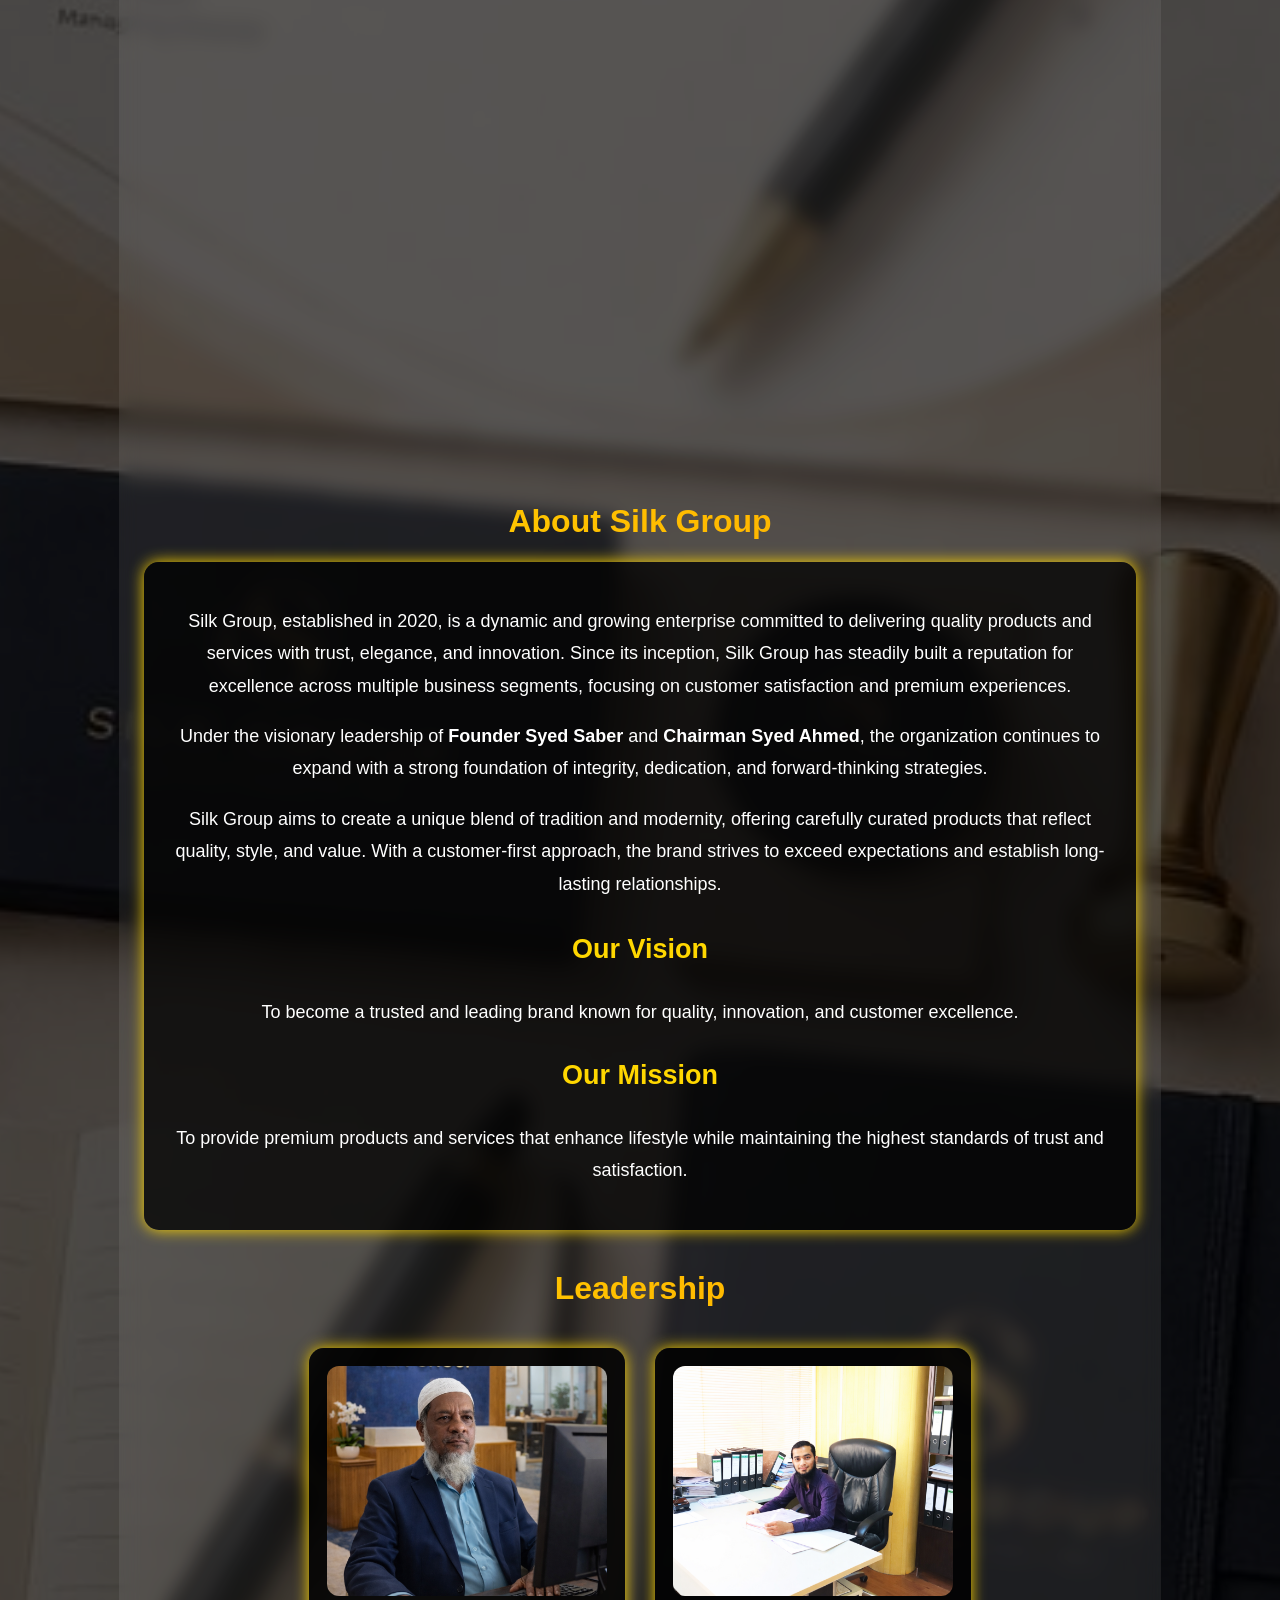
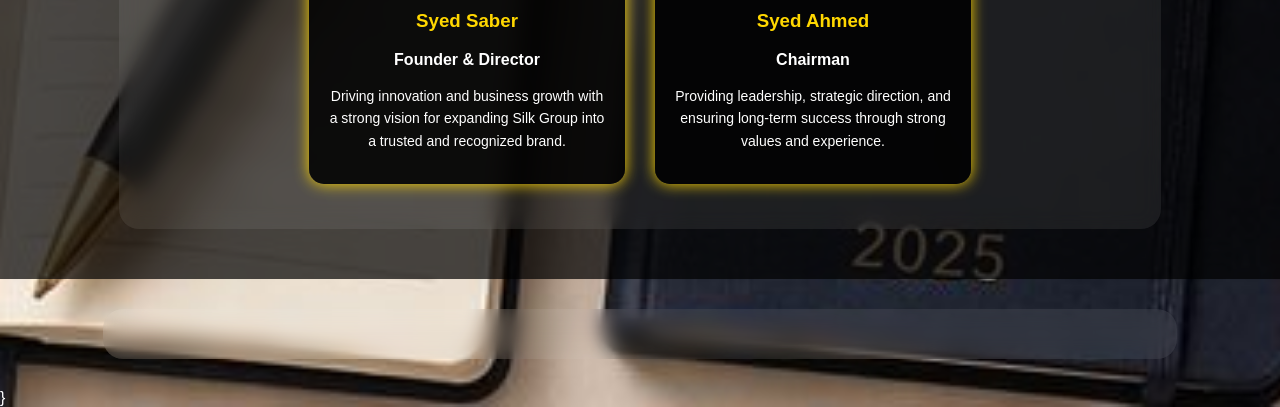
==== commit 0032ad5f: "Change button class from 'Shop' to 'shop'" ====
--- a/index.html
+++ b/index.html
@@ -159,19 +159,19 @@
         <div class="card">
             <img src="attar.jpg">
             <h3>Attars</h3>
-            <a href="attars.html"><button class="Shop">Shop Now</button></a>
+            <a href="attars.html"><button class="shop">Shop Now</button></a>
         </div>
 
         <div class="card">
             <img src="cap.jpg">
             <h3>Islamic Caps</h3>
-           <a href="caps.html"><button class="Shop">Shop Now</button></a>
+           <a href="caps.html"><button class="shop">Shop Now</button></a>
         </div>
 
         <div class="card">
             <img src="dates.jpg">
             <h3>Dates</h3>
-           <a href="dates.html"><button class="Shop">Show Now</button></a>
+           <a href="dates.html"><button class="shop">Shop Now</button></a>
         </div>
 
     </div>
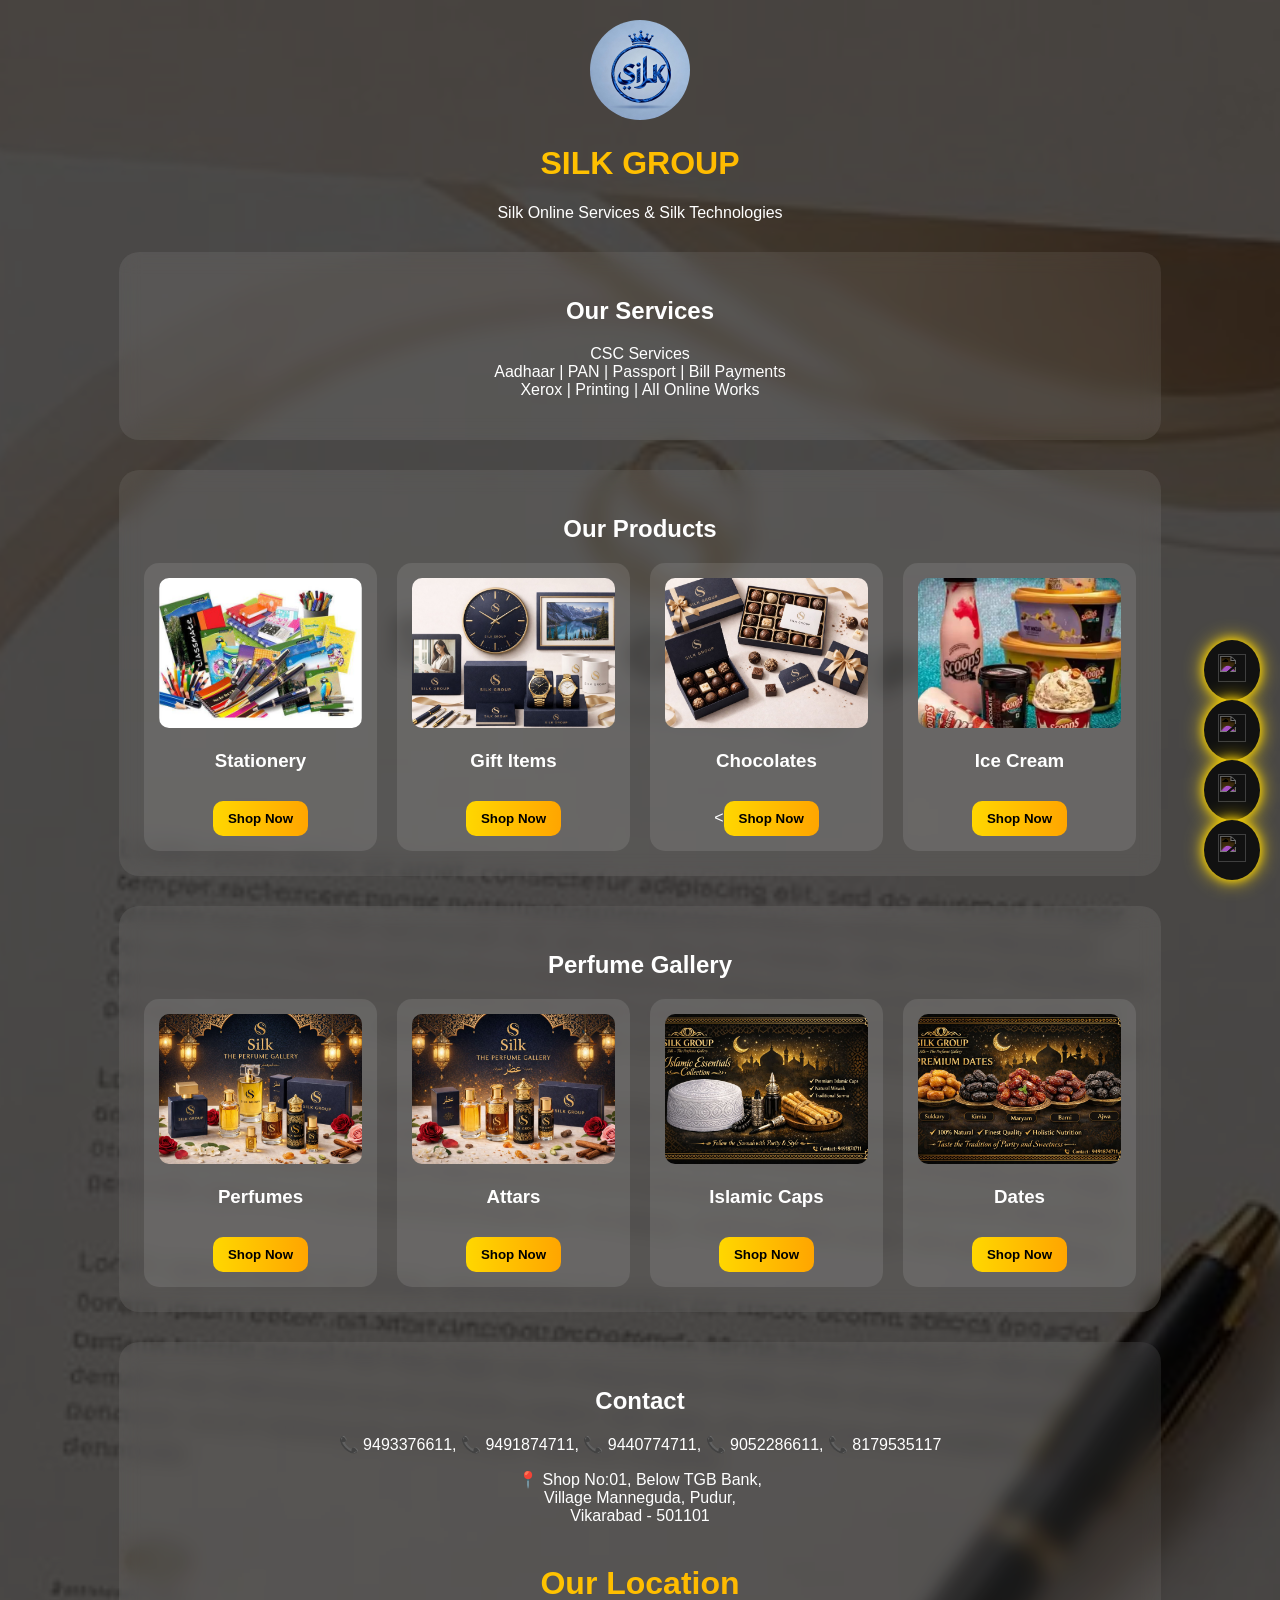
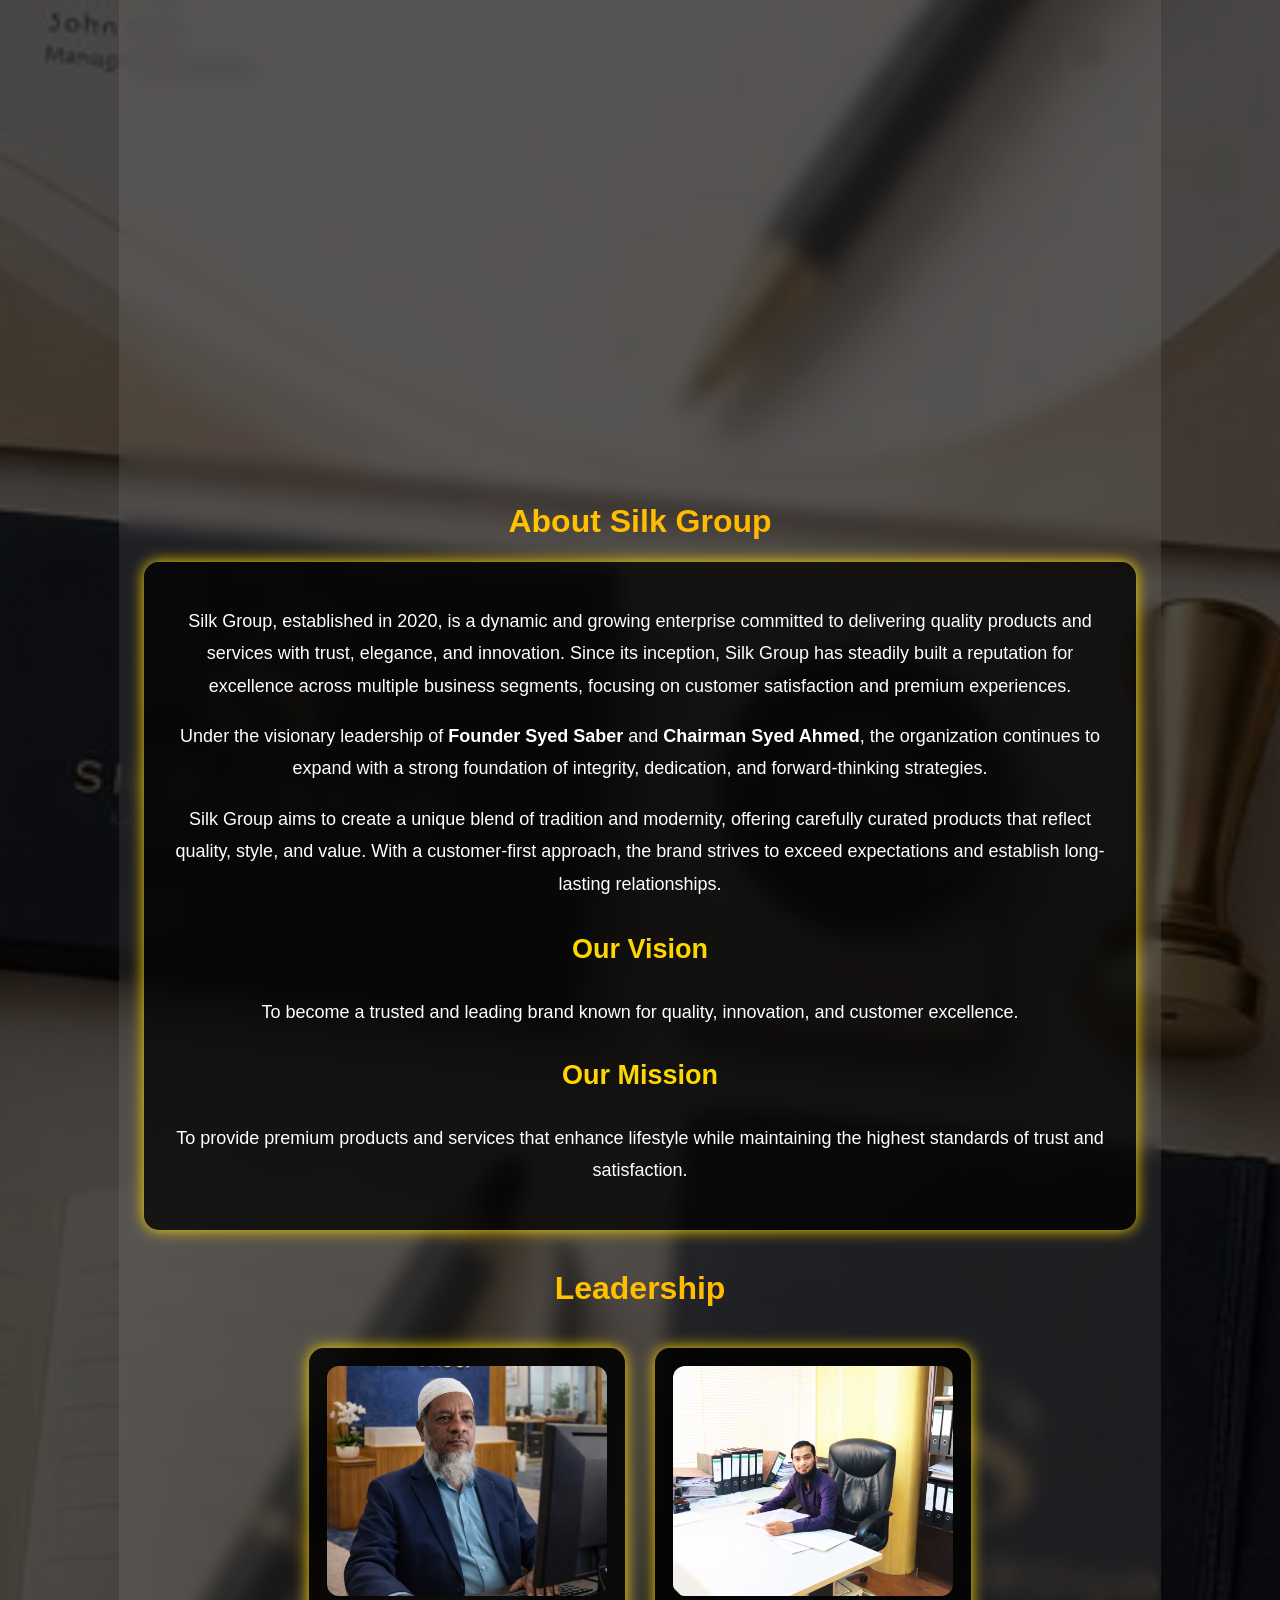
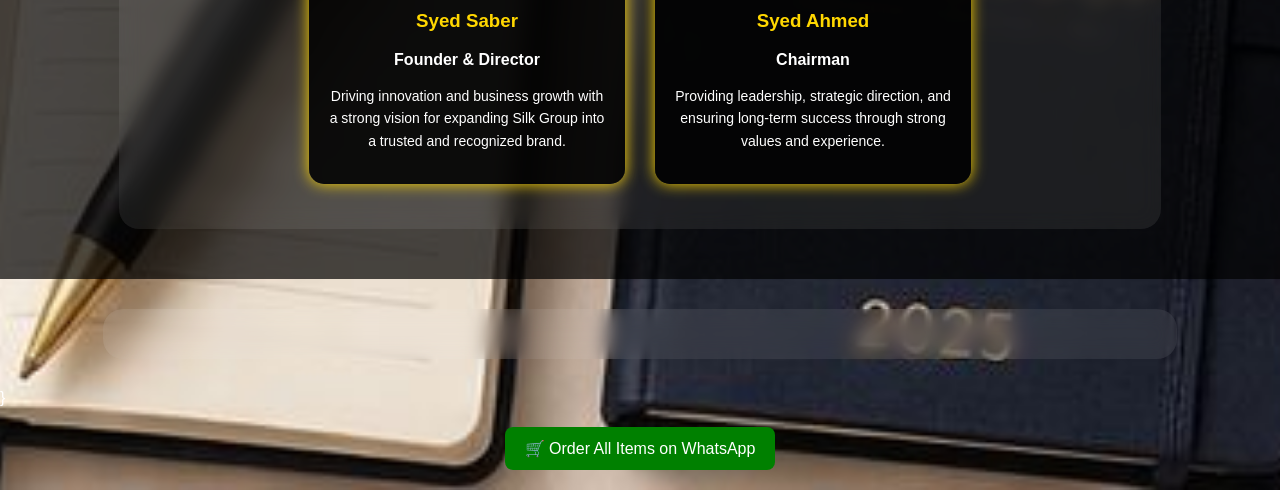
==== commit 29f8c661: "Add order button for WhatsApp purchases" ====
--- a/index.html
+++ b/index.html
@@ -434,6 +434,18 @@
 style="width:28px; height:28px; filter:invert(1);">
 </a>
 </div>
+<div style="text-align:center; margin:20px;">
+<button onclick="orderNow()" style="
+padding:12px 20px;
+background:green;
+color:white;
+border:none;
+border-radius:8px;
+font-size:16px;
+">
+🛒 Order All Items on WhatsApp
+</button>
+</div>
 
 </body>
 </html>
